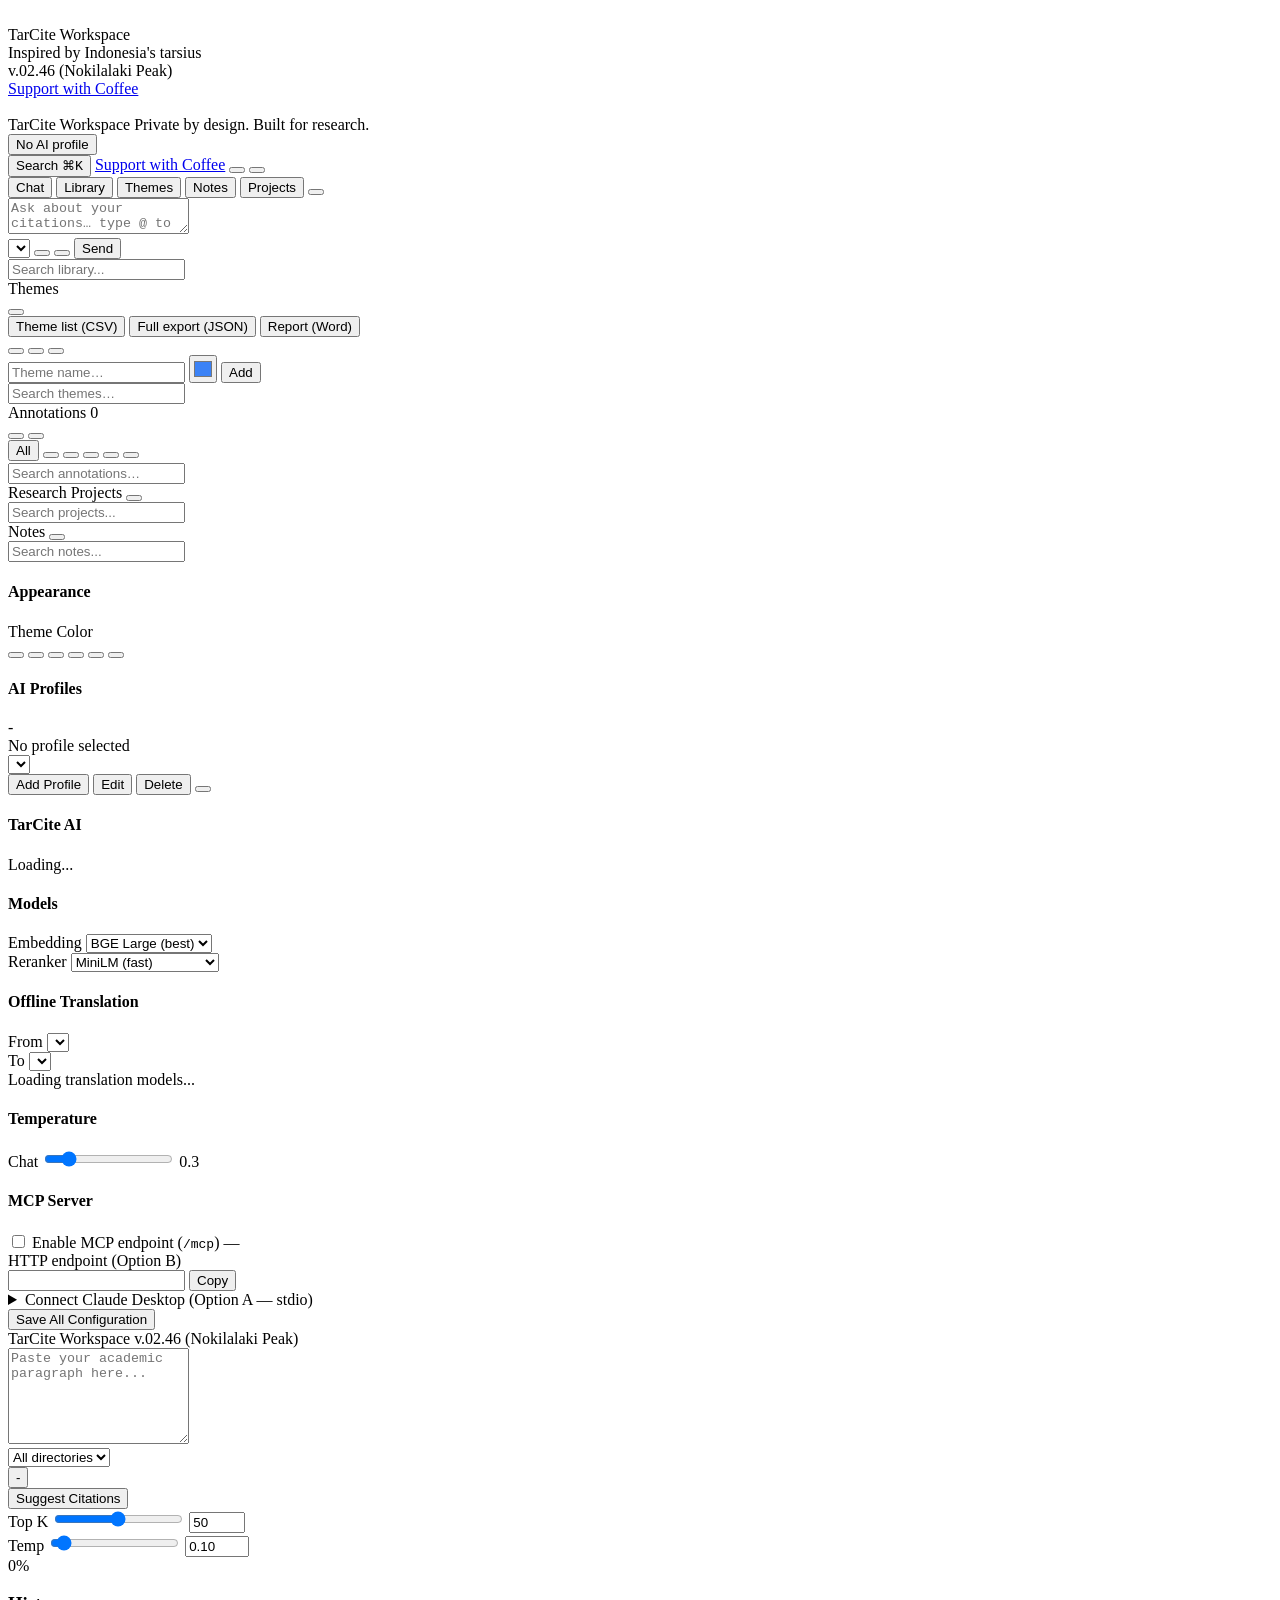
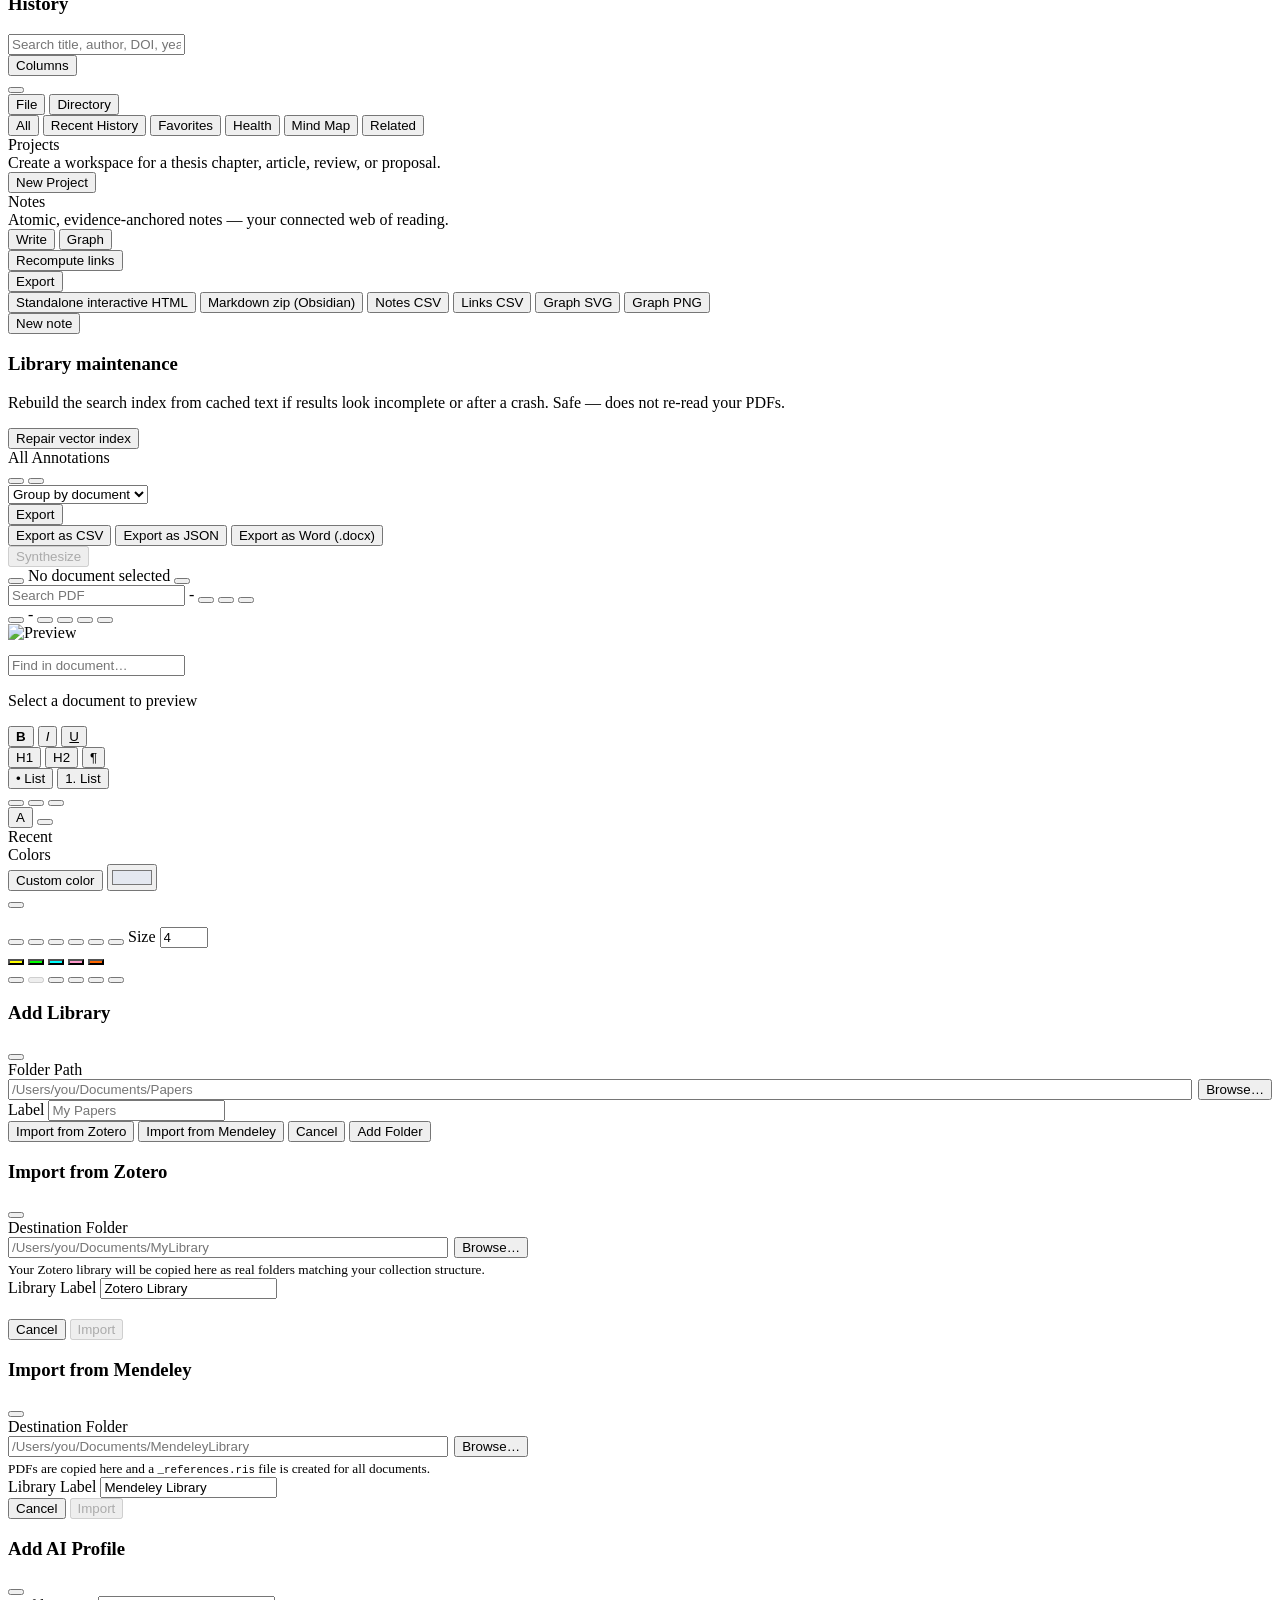
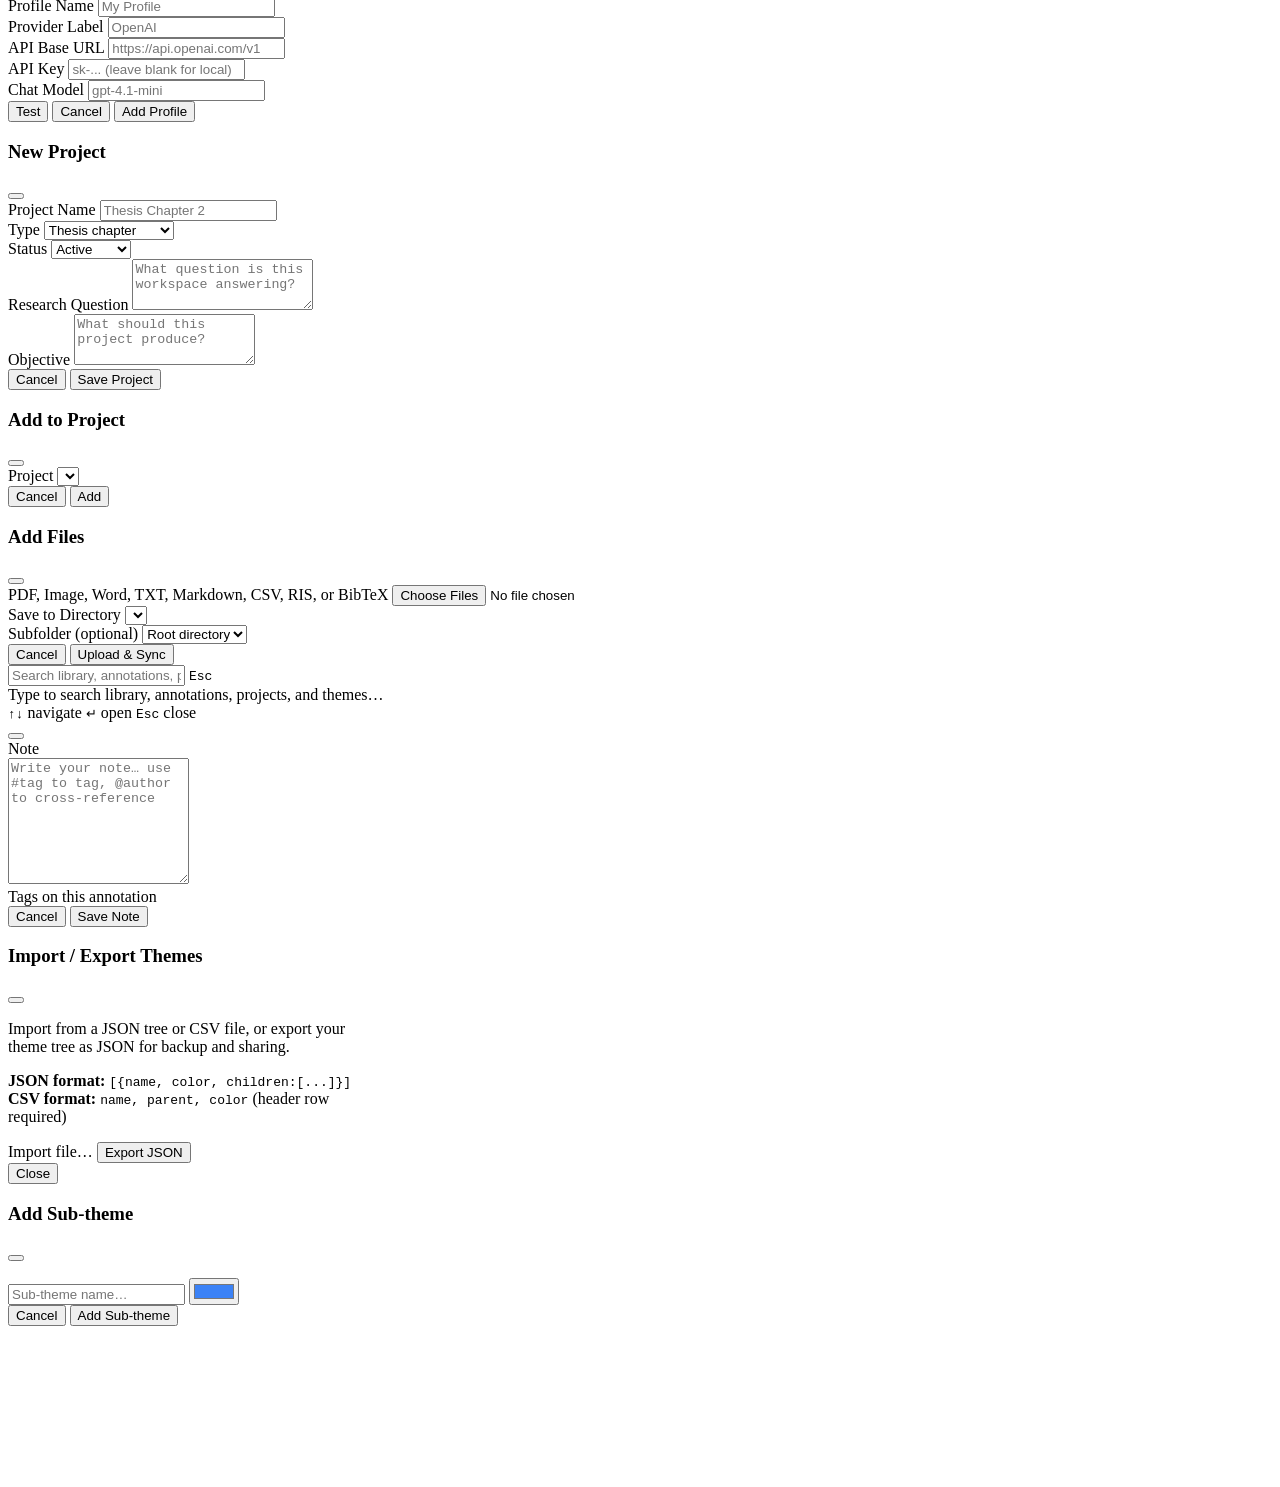
==== app/templates/index.html @ 699a812a "Group the graph controls by what they do, and give them one height Twelve controls sat in a single s" ====
<!DOCTYPE html>
<html lang="en">
<head>
    <meta charset="UTF-8">
    <meta name="viewport" content="width=device-width, initial-scale=1.0">
    <title>TarCite Workspace</title>
    <link rel="icon" type="image/png" sizes="16x16" href="/static/logo/favicon-16x16.png">
    <link rel="icon" type="image/png" sizes="32x32" href="/static/logo/favicon-32x32.png">
    <link rel="shortcut icon" href="/static/logo/favicon.ico">
    <link rel="apple-touch-icon" href="/static/logo/apple-touch-icon.png">
    <link rel="stylesheet" href="/static/style.css?v=zettel-graph-20260829">
</head>
<body>
    <div id="splash-screen" class="splash-screen" aria-hidden="true">
        <div class="splash-content">
            <img src="/static/logo/TarCite_logo_250.png" alt="" class="splash-logo">
            <div class="splash-title">TarCite Workspace</div>
            <div class="splash-tagline">Inspired by Indonesia's tarsius</div>
            <div class="splash-version">v.02.46 (Nokilalaki Peak)</div>
            <div class="splash-progress"><div class="splash-progress-fill"></div></div>
        </div>
        <div class="splash-credit">
            <a href="https://donate.stripe.com/4gMfZh1Jn1BQfgg2jRbII00" target="_blank" rel="noopener noreferrer"><i data-lucide="coffee" aria-hidden="true"></i> Support with Coffee</a>
        </div>
    </div>
    <div id="app">
        <!-- Top Bar -->
        <header id="topbar">
            <div class="topbar-left">
                <img src="/static/logo/TarCite_logo_250.png" alt="" class="app-logo">
                <div class="app-brand">
                    <span class="app-title">TarCite Workspace</span>
                    <span class="app-subtitle">Private by design. Built for research.</span>
                </div>
                <span id="sync-status" class="sync-status" title="Sync status"></span>
            </div>
            <div class="topbar-center">
                <div class="topbar-profile-dropdown">
                    <button id="topbar-profile-btn" class="profile-badge" type="button" aria-label="Change AI profile" aria-expanded="false">
                        <span id="active-profile">No AI profile</span>
                        <i data-lucide="chevron-down" class="topbar-profile-chevron" aria-hidden="true"></i>
                    </button>
                    <div id="topbar-profile-menu" class="topbar-profile-menu hidden"></div>
                </div>
            </div>
            <div class="topbar-right">
                <!-- Global search trigger -->
                <button class="search-palette-trigger" onclick="openSearchPalette()" title="Quick search (⌘K / Ctrl+K)" aria-label="Quick search">
                    <i data-lucide="search" aria-hidden="true"></i>
                    <span>Search</span>
                    <kbd>⌘K</kbd>
                </button>
                <!-- Download indicator -->
                <div class="dl-indicator-wrap" id="dlIndicatorWrap" style="display:none">
                    <button class="dl-indicator-btn" id="dlIndicatorBtn" title="Downloads" aria-label="Downloads">
                        <i data-lucide="download" aria-hidden="true"></i>
                        <span class="dl-badge" id="dlBadge" style="display:none"></span>
                    </button>
                    <div class="dl-dropdown" id="dlDropdown">
                        <div class="dl-dropdown-header">Downloads</div>
                        <div id="dlDropdownList"></div>
                    </div>
                </div>
                <a class="coffee-link" href="https://donate.stripe.com/4gMfZh1Jn1BQfgg2jRbII00" target="_blank" rel="noopener noreferrer"><i data-lucide="coffee" aria-hidden="true"></i> Support with Coffee</a>
                <button id="theme-toggle" class="theme-toggle" title="Toggle theme" aria-label="Toggle theme">
                    <span class="theme-toggle-track">
                        <span class="theme-toggle-thumb">
                            <span class="theme-icon moon"><i data-lucide="moon" aria-hidden="true"></i></span>
                            <span class="theme-icon sun"><i data-lucide="sun" aria-hidden="true"></i></span>
                        </span>
                    </span>
                </button>
                <button id="hard-reset-btn" class="topbar-icon-btn" type="button" title="Hard refresh app" aria-label="Hard refresh app">
                    <i data-lucide="refresh-cw" aria-hidden="true"></i>
                </button>
            </div>
        </header>

        <!-- Main Workspace -->
        <main id="workspace">
            <!-- Left Sidebar -->
            <aside id="sidebar">
                <nav id="sidebar-tabs">
                    <button class="sidebar-tab active" data-tab="chat">Chat</button>
                    <button class="sidebar-tab" data-tab="library">Library</button>
                    <button class="sidebar-tab" data-tab="themes">Themes</button>
                    <button class="sidebar-tab" data-tab="notes">Notes</button>
                    <button class="sidebar-tab" data-tab="projects">Projects</button>
                    <button class="sidebar-tab" data-tab="settings" title="Settings"><i data-lucide="settings" style="width:16px;height:16px;vertical-align:middle;pointer-events:none;"></i></button>
                </nav>

                <!-- Chat Tab Content -->
                <div id="tab-chat" class="sidebar-content active">
                    <div id="chat-sessions-list" class="sessions-list hidden"></div>
                    <div id="chat-messages" class="messages-area"></div>
                    <div class="chat-input-area">
                        <div id="chat-mention-chips" class="chat-mention-chips"></div>
                        <div style="position:relative">
                            <textarea id="chat-input" placeholder="Ask about your citations… type @ to reference a paper" rows="2"></textarea>
                            <div id="chat-mention-autocomplete" class="chat-mention-autocomplete hidden"></div>
                        </div>
                        <div class="chat-input-row">
                            <select id="chat-model-select" class="chat-model-select"></select>
                            <button id="chat-new" class="btn-secondary chat-action-button" type="button" title="New chat" aria-label="New chat">
                                <i data-lucide="plus" aria-hidden="true"></i>
                            </button>
                            <button id="chat-history-toggle" class="btn-secondary chat-history-toggle" type="button" title="History" aria-label="Show chat history" aria-expanded="false">
                                <i data-lucide="history" aria-hidden="true"></i>
                            </button>
                            <button id="chat-send" class="btn-primary">Send</button>
                        </div>
                    </div>
                </div>

                <!-- Library Tab Content -->
                <div id="tab-library" class="sidebar-content">
                    <input type="text" id="library-search" class="compact-input" placeholder="Search library...">
                    <div id="library-stats-summary" class="library-stats-summary"></div>
                    <div id="library-sync-status" class="library-sync-status"></div>
                    <div id="library-tree" class="tree-view"></div>
                    <div class="library-sidebar-divider"></div>
                    <div id="library-items-list" class="items-list"></div>
                </div>

                <!-- Notes Tab Content -->
                <div id="tab-themes" class="sidebar-content notes-sidebar">

                    <!-- TOP PANE: Themes -->
                    <div class="notes-pane notes-pane-top" id="notes-pane-top">
                        <div class="notes-section-header">
                            <span class="notes-section-title"><i data-lucide="git-branch" aria-hidden="true"></i> Themes</span>
                            <div class="notes-section-actions">
                                <div class="notes-theme-export-wrap" style="position:relative">
                                    <button class="notes-icon-btn" title="Download themes" onclick="toggleThemeExportMenu()"><i data-lucide="download" aria-hidden="true"></i></button>
                                    <div id="notes-theme-export-menu" class="notes-theme-export-menu hidden">
                                        <button onclick="exportThemesCSV()"><i data-lucide="table-2" aria-hidden="true"></i> Theme list (CSV)</button>
                                        <button onclick="exportThemesWithAnnotationsJSON()"><i data-lucide="braces" aria-hidden="true"></i> Full export (JSON)</button>
                                        <button onclick="exportThemesDocx()"><i data-lucide="file-text" aria-hidden="true"></i> Report (Word)</button>
                                    </div>
                                </div>
                                <button class="notes-icon-btn" title="Import / Export themes" onclick="openTagManager()"><i data-lucide="arrow-up-down" aria-hidden="true"></i></button>
                                <button class="notes-icon-btn danger" title="Remove all themes" onclick="sidebarDeleteAllThemes()"><i data-lucide="trash-2" aria-hidden="true"></i></button>
                                <button class="notes-icon-btn notes-add-theme-btn" id="notes-add-theme-toggle" title="Add new theme" onclick="toggleSidebarNewTheme()"><i data-lucide="plus" aria-hidden="true"></i></button>
                            </div>
                        </div>
                        <div id="notes-new-theme-row" class="notes-new-theme-row hidden">
                            <input type="text" id="notes-new-theme-name" class="compact-input" placeholder="Theme name…" style="flex:1" onkeydown="if(event.key==='Enter') addThemeFromSidebar(); if(event.key==='Escape') toggleSidebarNewTheme(true);">
                            <input type="color" id="notes-new-theme-color" class="tag-color-input" value="#3b82f6" title="Color" style="width:28px;height:28px">
                            <button class="btn-small" onclick="addThemeFromSidebar()">Add</button>
                        </div>
                        <input type="text" id="notes-tag-search" class="compact-input notes-tag-search" placeholder="Search themes…" oninput="filterTagSidebarList(this.value)">
                        <div id="notes-tag-filter-list" class="notes-theme-tree"></div>
                    </div>

                    <!-- DIVIDER / RESIZE HANDLE -->
                    <div class="notes-pane-divider" id="notes-pane-divider" title="Drag to resize"></div>

                    <!-- BOTTOM PANE: Annotations -->
                    <div class="notes-pane notes-pane-bottom" id="notes-pane-bottom">
                        <div class="notes-section-header">
                            <span class="notes-section-title">
                                <i data-lucide="bookmark" aria-hidden="true"></i> Annotations
                                <span id="sidebar-ann-count" class="sidebar-ann-badge">0</span>
                            </span>
                            <div class="notes-section-actions">
                                <button class="notes-icon-btn" onclick="clearAnnotationsFilter()" title="Clear filters"><i data-lucide="filter-x" aria-hidden="true"></i></button>
                                <button class="notes-icon-btn" onclick="openAnnotationsView()" title="Open full annotations view"><i data-lucide="layout-list" aria-hidden="true"></i></button>
                            </div>
                        </div>
                        <div id="notes-type-filter" class="notes-type-filter">
                            <button class="notes-type-btn active" data-type="" title="All">All</button>
                            <button class="notes-type-btn" data-type="highlight" title="Highlights"><i data-lucide="highlighter" aria-hidden="true"></i></button>
                            <button class="notes-type-btn" data-type="underline" title="Underlines"><i data-lucide="underline" aria-hidden="true"></i></button>
                            <button class="notes-type-btn" data-type="comment" title="Comments"><i data-lucide="message-square" aria-hidden="true"></i></button>
                            <button class="notes-type-btn" data-type="area" title="Area selections"><i data-lucide="square" aria-hidden="true"></i></button>
                            <button class="notes-type-btn" id="sidebar-file-filter-toggle" title="Filter by file" onclick="toggleSidebarFileFilter()"><i data-lucide="file-text" aria-hidden="true"></i></button>
                        </div>
                        <div id="sidebar-file-filter-panel" class="sidebar-file-filter-panel hidden"></div>
                        <input type="text" id="notes-search-input" class="compact-input" placeholder="Search annotations…" style="margin-top:2px" oninput="filterAnnotationsView(); renderSidebarAnnotations()">
                        <div id="sidebar-ann-list" class="sidebar-ann-list"></div>
                    </div>

                </div>

                <!-- Projects Tab Content -->
                <div id="tab-projects" class="sidebar-content projects-sidebar">
                    <div class="projects-sidebar-header">
                        <span>Research Projects</span>
                        <button class="notes-icon-btn" title="New project" onclick="openProjectModal()"><i data-lucide="plus" aria-hidden="true"></i></button>
                    </div>
                    <input type="text" id="project-search" class="compact-input" placeholder="Search projects..." oninput="renderProjectsSidebar()">
                    <div id="projects-sidebar-list" class="projects-sidebar-list"></div>
                    <div id="projects-section-nav" class="projects-section-nav"></div>
                </div>

                <!-- Notes (Zettelkasten) Tab Content -->
                <div id="tab-notes" class="sidebar-content zettel-sidebar">
                    <div class="projects-sidebar-header">
                        <span>Notes</span>
                        <button class="notes-icon-btn" title="New note" onclick="newZettelNote()"><i data-lucide="plus" aria-hidden="true"></i></button>
                    </div>
                    <input type="text" id="zettel-search" class="compact-input" placeholder="Search notes..." oninput="renderZettelSidebar()">
                    <div id="zettel-sidebar-list" class="projects-sidebar-list"></div>
                    <div id="zettel-section-nav" class="projects-section-nav"></div>
                </div>

                <!-- Settings Tab Content -->
                <div id="tab-settings" class="sidebar-content">
                    <div id="settings-form">
                        <h4>Appearance</h4>
                        <div class="settings-field">
                            <label>Theme Color</label>
                            <div class="accent-swatches">
                                <button class="accent-swatch" data-accent="blue"    title="Blue"    style="--swatch-color:#2d6fd4" aria-label="Blue accent"></button>
                                <button class="accent-swatch" data-accent="teal"    title="Teal"    style="--swatch-color:#0d9da8" aria-label="Teal accent"></button>
                                <button class="accent-swatch" data-accent="violet"  title="Violet"  style="--swatch-color:#8b5cf6" aria-label="Violet accent"></button>
                                <button class="accent-swatch" data-accent="rose"    title="Rose"    style="--swatch-color:#e11d48" aria-label="Rose accent"></button>
                                <button class="accent-swatch" data-accent="amber"   title="Amber"   style="--swatch-color:#d97706" aria-label="Amber accent"></button>
                                <button class="accent-swatch" data-accent="yellow"  title="Yellow"  style="--swatch-color:#eab308" aria-label="Yellow accent"></button>
                            </div>
                        </div>

                        <h4>AI Profiles</h4>
                        <div id="active-profile-display" class="active-profile-display">
                            <div id="active-profile-name" class="active-profile-name">-</div>
                            <div id="active-profile-detail" class="active-profile-detail">No profile selected</div>
                        </div>
                        <select id="active-profile-select" class="compact-select settings-full"></select>
                        <div class="settings-action-row">
                            <button id="open-profile-modal-btn" class="btn-small">Add Profile</button>
                            <button id="edit-profile-btn" class="btn-secondary btn-small">Edit</button>
                            <button id="delete-profile-btn" class="btn-secondary btn-small danger">Delete</button>
                            <button id="test-active-profile-btn" class="btn-icon-test" title="Test Active" aria-label="Test Active"><i data-lucide="plug" aria-hidden="true"></i></button>
                        </div>
                        <div id="active-profile-test-result" class="settings-inline-result"></div>

                        <h4>TarCite AI</h4>
                        <div id="quota-panel" class="quota-panel">
                            <div class="quota-loading">Loading...</div>
                        </div>

                        <h4>Models</h4>
                        <div class="settings-field">
                            <label for="settings-embedding-model">Embedding</label>
                            <select id="settings-embedding-model" class="compact-select">
                                <option value="BAAI/bge-large-en-v1.5">BGE Large (best)</option>
                                <option value="all-MiniLM-L6-v2">MiniLM (fastest)</option>
                                <option value="nomic-ai/nomic-embed-text-v1.5">Nomic</option>
                                <option value="intfloat/e5-large-v2">E5 Large</option>
                            </select>
                        </div>
                        <div class="settings-field">
                            <label for="settings-reranker-model">Reranker</label>
                            <select id="settings-reranker-model" class="compact-select">
                                <option value="cross-encoder/ms-marco-MiniLM-L-6-v2">MiniLM (fast)</option>
                                <option value="BAAI/bge-reranker-base">BGE Base (accurate)</option>
                                <option value="none">Disabled</option>
                            </select>
                        </div>

                        <h4>Offline Translation</h4>
                        <div class="translation-settings-card">
                            <div id="translation-installed-list" class="translation-installed-list"></div>
                            <div class="settings-grid two">
                                <div class="settings-field">
                                    <label for="translation-source-select">From</label>
                                    <select id="translation-source-select" class="compact-select"></select>
                                </div>
                                <div class="settings-field">
                                    <label for="translation-target-select">To</label>
                                    <select id="translation-target-select" class="compact-select"></select>
                                </div>
                            </div>
                            <div id="translation-packages-list">
                                <div class="packages-loading">Loading translation models...</div>
                            </div>
                            <div id="translation-msg" class="settings-inline-result"></div>
                        </div>

                        <h4>Temperature</h4>
                        <div class="slider-row" title="Chat temperature controls randomness for chat replies. Lower values are more consistent; higher values are more varied but less predictable.">
                            <label>Chat</label>
                            <input type="range" id="settings-chat-temp" min="0" max="2" step="0.05" value="0.3" class="temp-slider">
                            <span id="settings-chat-temp-val" class="temp-val">0.3</span>
                        </div>

                        <h4>MCP Server</h4>
                        <div class="mcp-settings-card">
                            <div class="slider-row mcp-toggle-row" title="Expose your local library as MCP tools so AI clients (Claude Desktop, Claude Code, Cursor) can search and cite your sources. Runs fully locally.">
                                <label class="mcp-toggle-label">
                                    <input type="checkbox" id="settings-mcp-enabled" class="mcp-toggle">
                                    <span>Enable MCP endpoint (<code>/mcp</code>)</span>
                                </label>
                                <span id="mcp-status-badge" class="mcp-status-badge">—</span>
                            </div>
                            <div id="mcp-restart-note" class="settings-inline-result mcp-restart-note" style="display:none">
                                Saved. Restart the app to apply the change to the running endpoint.
                            </div>
                            <div class="mcp-field">
                                <label>HTTP endpoint (Option B)</label>
                                <div class="mcp-copy-row">
                                    <input type="text" id="mcp-http-url" class="compact-input mcp-url" readonly value="">
                                    <button type="button" class="btn-secondary btn-small" onclick="copyMcpField('mcp-http-url')">Copy</button>
                                </div>
                            </div>
                            <details class="mcp-details">
                                <summary>Connect Claude Desktop (Option A — stdio)</summary>
                                <p class="mcp-hint">Add this to <code>claude_desktop_config.json</code>, then restart Claude Desktop. Runs as a local subprocess — no network.</p>
                                <div class="mcp-copy-row">
                                    <pre id="mcp-stdio-config" class="mcp-config-block"></pre>
                                    <button type="button" class="btn-secondary btn-small" onclick="copyMcpField('mcp-stdio-config')">Copy</button>
                                </div>
                            </details>
                        </div>

                        <input type="hidden" id="settings-crossref-mailto" value="info@tarcite.com">
                        <div id="settings-msg" class="settings-msg"></div>
                        <button id="save-settings-btn" class="btn-primary settings-save-all" type="button">Save All Configuration</button>
                        <div class="settings-version">TarCite Workspace v.02.46 (Nokilalaki Peak)</div>

                    </div>
                </div>

                <div id="sidebar-resize-handle" class="sidebar-resize-handle"></div>
            </aside>

            <!-- Center Pane -->
            <section id="center-pane">
                <aside id="annotation-panel" class="annotation-panel hidden"></aside>

                <!-- Citation Assistant View (default) -->
                <div id="view-citation" class="center-view active">
                    <div class="citation-input-area">
                        <textarea id="citation-paragraph" placeholder="Paste your academic paragraph here..." rows="6"></textarea>
                        <div class="citation-controls">
                            <div class="citation-controls-row">
                                <select id="citation-dir-filter" class="compact-select citation-control-item">
                                    <option value="">All directories</option>
                                </select>
                                <div class="citation-profile-dropdown">
                                    <button id="citation-profile-btn" class="citation-profile-btn" aria-label="Change AI model" aria-expanded="false">
                                        <span id="citation-profile-label" class="citation-profile-label">-</span>
                                        <i data-lucide="chevron-down" class="citation-profile-chevron" aria-hidden="true"></i>
                                    </button>
                                    <div id="citation-profile-menu" class="citation-profile-menu hidden"></div>
                                </div>
                                <button id="suggest-citations-btn" class="btn-primary citation-control-item">Suggest Citations</button>
                            </div>
                            <div class="citation-controls-row">
                                <div class="citation-topk-control" title="Top K controls how many candidate sources are retrieved from your library before the AI chooses citation suggestions. Higher values search wider but can be slower.">
                                    <label for="citation-top-k">Top K</label>
                                    <input type="range" id="citation-top-k" value="50" min="1" max="100" step="1" class="citation-topk-slider" aria-describedby="citation-top-k-val">
                                    <input type="number" id="citation-top-k-val" class="citation-topk-val" value="50" min="1" max="100" step="1" aria-label="Top K value">
                                </div>
                                <div class="citation-topk-control" title="Suggestion temperature controls randomness for citation suggestion generation. Lower values are more deterministic.">
                                    <label for="citation-suggestion-temp">Temp</label>
                                    <input type="range" id="citation-suggestion-temp" value="0.1" min="0" max="2" step="0.05" class="citation-topk-slider" aria-describedby="citation-suggestion-temp-val">
                                    <input type="number" id="citation-suggestion-temp-val" class="citation-topk-val" value="0.10" min="0" max="2" step="0.05" aria-label="Temperature value">
                                </div>
                            </div>
                        </div>
                    </div>
                    <div id="citation-progress" class="citation-progress hidden">
                        <div class="cp-track"><div id="cp-fill" class="cp-fill"></div></div>
                        <div class="cp-meta">
                            <span id="cp-step" class="cp-step"></span>
                            <span id="cp-pct" class="cp-pct">0%</span>
                        </div>
                        <div id="cp-message" class="cp-message"></div>
                    </div>
                    <div id="citation-results" class="results-area"></div>
                    <section id="suggestion-history-section" class="history-section hidden" aria-label="Citation history">
                        <div class="history-divider">
                            <span></span>
                            <h3>History</h3>
                            <button id="history-remove-all-btn" class="btn-secondary btn-small danger" onclick="deleteAllSuggestionRuns()" title="Remove all history" style="display:none">
                                <i data-lucide="trash-2" aria-hidden="true"></i> Remove All
                            </button>
                            <span></span>
                        </div>
                        <div id="suggestion-history" class="history-area"></div>
                    </section>
                </div>

                <!-- Library Browser View -->
                <div id="view-library" class="center-view">
                    <div class="library-toolbar">
                        <input type="text" id="library-center-search" placeholder="Search title, author, DOI, year..." class="search-input">
                        <div class="library-columns-wrap">
                            <button id="library-columns-btn" class="btn-secondary btn-small" type="button" title="Show or hide columns" aria-expanded="false">
                                <i data-lucide="columns-3" aria-hidden="true"></i> Columns
                            </button>
                            <div id="library-columns-menu" class="library-columns-menu hidden"></div>
                        </div>
                        <div class="library-add-wrap">
                            <button id="library-add-btn" class="btn-small library-add-btn" type="button" title="Add to library" aria-label="Add to library" aria-expanded="false">
                                <i data-lucide="plus" aria-hidden="true"></i>
                            </button>
                            <div id="library-add-menu" class="library-add-menu hidden">
                                <button id="add-file-btn" class="library-add-option" type="button" title="Add PDF, image, Word, TXT, MD, CSV, RIS or BibTeX file">
                                    <i data-lucide="file-plus" aria-hidden="true"></i>
                                    <span>File</span>
                                </button>
                                <button id="add-directory-btn" class="library-add-option" type="button" title="Add a library directory">
                                    <i data-lucide="folder-plus" aria-hidden="true"></i>
                                    <span>Directory</span>
                                </button>
                            </div>
                        </div>
                    </div>
                    <div class="library-view-tabs" role="tablist" aria-label="Library views">
                        <button class="library-view-tab active" type="button" data-library-view="all">All <span class="library-tab-count"></span></button>
                        <button class="library-view-tab" type="button" data-library-view="recent">Recent History <span class="library-tab-count"></span></button>
                        <button class="library-view-tab" type="button" data-library-view="favorite">Favorites <span class="library-tab-count"></span></button>
                        <button class="library-view-tab" type="button" data-library-view="health">Health <span class="library-tab-count"></span></button>
                        <button class="library-view-tab" type="button" data-library-view="mindmap">Mind Map <span class="library-tab-count"></span></button>
                        <button class="library-view-tab hidden" type="button" id="library-related-tab" data-library-view="related">Related <span class="library-tab-count"></span></button>
                    </div>
                    <div id="library-drop-zone" class="library-drop-zone">
                        <div id="library-content-split" class="library-content-split">
                            <div class="library-list-region">
                                <div class="table-scroll-wrapper">
                                    <div id="library-center-table" class="table-view"></div>
                                </div>
                                <div id="item-detail-panel" class="detail-panel hidden"></div>
                            </div>
                            <aside id="metadata-editor-panel" class="metadata-editor-panel hidden"></aside>
                        </div>
                    </div>
                </div>

                <!-- Project Workspace View -->
                <div id="view-projects" class="center-view">
                    <div class="project-view-toolbar">
                        <div>
                            <div id="project-view-title" class="project-view-title">Projects</div>
                            <div id="project-view-subtitle" class="project-view-subtitle">Create a workspace for a thesis chapter, article, review, or proposal.</div>
                        </div>
                        <button class="btn-small" onclick="openProjectModal()"><i data-lucide="plus" aria-hidden="true"></i> New Project</button>
                    </div>
                    <div id="project-view-content" class="project-view-content"></div>
                </div>

                <!-- Notes (Zettelkasten) Workspace View -->
                <div id="view-notes" class="center-view">
                    <div class="project-view-toolbar">
                        <div>
                            <div id="zettel-view-title" class="project-view-title">Notes</div>
                            <div id="zettel-view-subtitle" class="project-view-subtitle">Atomic, evidence-anchored notes — your connected web of reading.</div>
                            <div id="zettel-save-status" class="zettel-save-status" aria-live="polite"></div>
                        </div>
                        <div class="zettel-toolbar-actions">
                            <div class="zettel-mode-switch" role="tablist" aria-label="Notes mode">
                                <button id="zettel-mode-write" class="zettel-mode-btn active" onclick="setZettelMode('write')" role="tab"><i data-lucide="pencil" aria-hidden="true"></i> Write</button>
                                <button id="zettel-mode-graph" class="zettel-mode-btn" onclick="setZettelMode('graph')" role="tab"><i data-lucide="git-branch" aria-hidden="true"></i> Graph</button>
                            </div>
                            <button class="btn-small" id="zettel-recompute-btn" onclick="recomputeZettelLinks()" title="Recompute shared-evidence, semantic, and contradiction links"><i data-lucide="sparkles" aria-hidden="true"></i> Recompute links</button>
                            <div class="zettel-export-wrap">
                                <button class="btn-small" onclick="toggleZettelExportMenu(event)" title="Export notes, links, or the graph"><i data-lucide="download" aria-hidden="true"></i> Export <i data-lucide="chevron-down" aria-hidden="true" style="width:12px;height:12px;"></i></button>
                                <div id="zettel-export-menu" class="zettel-export-menu">
                                    <button class="zettel-menu-item" onclick="exportZettelGraphHtml(); closeZettelExportMenu()"><i data-lucide="globe" aria-hidden="true"></i> Standalone interactive HTML</button>
                                    <button class="zettel-menu-item" onclick="exportZettelMdZip(); closeZettelExportMenu()"><i data-lucide="file-archive" aria-hidden="true"></i> Markdown zip (Obsidian)</button>
                                    <button class="zettel-menu-item" onclick="exportZettelNotesCsv(); closeZettelExportMenu()"><i data-lucide="table-2" aria-hidden="true"></i> Notes CSV</button>
                                    <button class="zettel-menu-item" onclick="exportZettelLinksCsv(); closeZettelExportMenu()"><i data-lucide="link" aria-hidden="true"></i> Links CSV</button>
                                    <button class="zettel-menu-item" onclick="exportZettelGraphSvg(); closeZettelExportMenu()"><i data-lucide="file-code-2" aria-hidden="true"></i> Graph SVG</button>
                                    <button class="zettel-menu-item" onclick="exportZettelGraphPng(); closeZettelExportMenu()"><i data-lucide="image" aria-hidden="true"></i> Graph PNG</button>
                                </div>
                            </div>
                            <button class="btn-small" onclick="newZettelNote()"><i data-lucide="plus" aria-hidden="true"></i> New note</button>
                        </div>
                    </div>
                    <div id="zettel-view-content" class="project-view-content"></div>
                </div>

                <!-- Settings Center View -->
                <div id="view-settings" class="center-view">
                    <div id="system-status" class="status-panel"></div>
                    <div id="sync-progress-detail" class="sync-detail hidden"></div>
                    <div id="library-maintenance" class="settings-section">
                        <h3>Library maintenance</h3>
                        <p class="muted">Rebuild the search index from cached text if results look incomplete or after a crash. Safe — does not re-read your PDFs.</p>
                        <button id="repair-index-btn" class="btn-small" onclick="repairVectorIndex()"><i data-lucide="wrench" aria-hidden="true"></i> Repair vector index</button>
                        <div id="repair-status" class="library-sync-status"></div>
                        <div id="text-failures" class="text-failures"></div>
                    </div>
                </div>

                <!-- Annotations Synthesis View -->
                <div id="view-annotations" class="center-view">
                    <div class="annotations-view-toolbar">
                        <span class="annotations-view-title"><i data-lucide="layout-list" aria-hidden="true"></i> All Annotations</span>
                        <span id="annotations-view-count" class="count-badge"></span>
                        <div class="annotations-view-spacer"></div>
                        <div class="ann-view-toggle">
                            <button id="ann-mode-list" class="ann-mode-btn active" title="List view" onclick="switchAnnotationsMode('list')"><i data-lucide="layout-list" aria-hidden="true"></i></button>
                            <button id="ann-mode-analysis" class="ann-mode-btn" title="Analysis" onclick="switchAnnotationsMode('analysis')"><i data-lucide="bar-chart-2" aria-hidden="true"></i></button>
                        </div>
                        <select id="annotations-sort-select" class="compact-select" onchange="filterAnnotationsView()">
                            <option value="doc">Group by document</option>
                            <option value="tag">Group by tag</option>
                            <option value="page">Sort by page</option>
                            <option value="date">Sort by date</option>
                        </select>
                        <div class="annotations-export-wrap" style="position:relative">
                            <button class="btn-secondary btn-small annotations-export-btn" onclick="toggleAnnotationsExportMenu()" title="Export annotations">
                                <i data-lucide="download" aria-hidden="true"></i> Export
                            </button>
                            <div id="annotations-export-menu" class="annotations-export-menu hidden">
                                <button onclick="exportAnnotationsCSV()"><i data-lucide="table-2" aria-hidden="true"></i> Export as CSV</button>
                                <button onclick="exportAnnotationsJSON()"><i data-lucide="braces" aria-hidden="true"></i> Export as JSON</button>
                                <button onclick="exportAnnotationsDocx()"><i data-lucide="file-text" aria-hidden="true"></i> Export as Word (.docx)</button>
                            </div>
                        </div>
                        <div id="analysis-export-wrap" class="annotations-export-wrap" style="position:relative;display:none">
                            <button class="btn-secondary btn-small annotations-export-btn" onclick="toggleAnalysisExportMenu()" title="Export analysis">
                                <i data-lucide="download" aria-hidden="true"></i> Export Analysis
                            </button>
                            <div id="analysis-export-menu" class="annotations-export-menu hidden">
                                <button onclick="exportAnalysisHTML()"><i data-lucide="file-code" aria-hidden="true"></i> HTML Report</button>
                                <button onclick="exportAnalysisPrint()"><i data-lucide="printer" aria-hidden="true"></i> Print / Save as PDF</button>
                                <button onclick="exportAnalysisData()"><i data-lucide="table-2" aria-hidden="true"></i> Raw Data (CSV)</button>
                            </div>
                        </div>
                        <button id="annotations-synthesize-btn" class="btn-primary annotations-synthesize-btn" onclick="synthesizeSelectedAnnotations()" disabled>
                            <i data-lucide="sparkles" aria-hidden="true"></i> Synthesize
                        </button>
                    </div>
                    <div id="annotations-view-content" class="annotations-view-content"></div>
                    <div id="analysis-content" class="analysis-content hidden"></div>
                </div>
            </section>

            <!-- Right Preview Pane -->
            <aside id="preview-pane">
                <div id="preview-resize-handle" class="resize-handle"></div>
                <div id="preview-toolbar" class="preview-toolbar">
                    <button id="preview-fullscreen-sidebar-toggle" class="icon-btn" title="Show annotations" aria-label="Show annotations"><i data-lucide="panel-left" aria-hidden="true"></i></button>
                    <span id="preview-title" class="preview-title">No document selected</span>
                    <button id="reading-status-btn" class="reading-status-btn hidden" onclick="cycleReadingStatus()" title="Reading status" aria-label="Reading status"></button>
                    <div class="preview-controls">
                        <div class="pdf-search-control hidden">
                            <i data-lucide="search" aria-hidden="true"></i>
                            <input id="pdf-search-input" type="text" placeholder="Search PDF" aria-label="Search PDF">
                            <span id="pdf-search-count" class="pdf-search-count">-</span>
                            <button id="pdf-search-prev" class="icon-btn" title="Previous result" aria-label="Previous result"><i data-lucide="chevron-up" aria-hidden="true"></i></button>
                            <button id="pdf-search-next" class="icon-btn" title="Next result" aria-label="Next result"><i data-lucide="chevron-down" aria-hidden="true"></i></button>
                            <button id="pdf-search-clear" class="icon-btn" title="Clear search" aria-label="Clear search"><i data-lucide="x" aria-hidden="true"></i></button>
                        </div>
                        <button id="preview-page-prev" class="icon-btn" title="Previous page" aria-label="Previous page"><i data-lucide="chevron-left" aria-hidden="true"></i></button>
                        <span id="preview-page-info" class="page-info">-</span>
                        <button id="preview-page-next" class="icon-btn" title="Next page" aria-label="Next page"><i data-lucide="chevron-right" aria-hidden="true"></i></button>
                        <button id="fs-theme-toggle" class="icon-btn fullscreen-only" title="Toggle dark/light mode" aria-label="Toggle dark/light mode"><i data-lucide="sun-moon" aria-hidden="true"></i></button>
                        <button id="preview-swap-btn" class="icon-btn" title="Move preview to left" aria-label="Move preview to left"><i data-lucide="flip-horizontal" aria-hidden="true"></i></button>
                        <button id="preview-collapse" class="icon-btn" title="Collapse preview" aria-label="Collapse preview"><i data-lucide="x" aria-hidden="true"></i></button>
                    </div>
                </div>
                <aside id="pdf-fullscreen-sidebar" class="pdf-fullscreen-sidebar" aria-label="PDF navigator and annotations"></aside>
                <div id="preview-container" class="preview-container">
                    <div id="pdf-viewer" class="pdf-viewer hidden">
                        <!-- pages built dynamically by setupPdfPageStack() -->
                    </div>
                    <div id="image-viewer" class="image-viewer hidden">
                        <div class="image-annotation-container">
                            <img id="preview-image" src="" alt="Preview">
                            <div class="image-annotation-layer"></div>
                        </div>
                    </div>
                    <div id="text-viewer" class="text-viewer hidden">
                        <pre id="preview-text"></pre>
                    </div>
                    <!-- Document viewer (txt / md / csv / docx) -->
                    <div id="doc-viewer" class="doc-viewer hidden">
                        <div class="doc-viewer-toolbar">
                            <span id="doc-viewer-type" class="doc-type-badge"></span>
                            <div class="doc-viewer-spacer"></div>
                            <input type="text" id="doc-search-input" class="compact-input doc-search" placeholder="Find in document…" oninput="docViewerSearch(this.value)">
                        </div>
                        <div id="doc-viewer-content" class="doc-viewer-content"></div>
                    </div>
                    <div id="preview-empty" class="preview-empty">
                        <p>Select a document to preview</p>
                    </div>
                    <!-- Project notes editor -->
                    <div id="project-notes-viewer" class="project-notes-viewer hidden" data-notes-scope="project">
                        <div class="notes-toolbar">
                            <button class="notes-tool-btn" onmousedown="event.preventDefault()" onclick="notesFormat('bold')" title="Bold"><b>B</b></button>
                            <button class="notes-tool-btn notes-tool-italic" onmousedown="event.preventDefault()" onclick="notesFormat('italic')" title="Italic"><i>I</i></button>
                            <button class="notes-tool-btn notes-tool-underline" onmousedown="event.preventDefault()" onclick="notesFormat('underline')" title="Underline"><u>U</u></button>
                            <div class="notes-toolbar-divider"></div>
                            <button class="notes-tool-btn" onmousedown="event.preventDefault()" onclick="notesFormat('formatBlock','h1')" title="Heading 1">H1</button>
                            <button class="notes-tool-btn" onmousedown="event.preventDefault()" onclick="notesFormat('formatBlock','h2')" title="Heading 2">H2</button>
                            <button class="notes-tool-btn" onmousedown="event.preventDefault()" onclick="notesFormat('formatBlock','p')" title="Normal text">¶</button>
                            <div class="notes-toolbar-divider"></div>
                            <button class="notes-tool-btn" onmousedown="event.preventDefault()" onclick="notesFormat('insertUnorderedList')" title="Bullet list">• List</button>
                            <button class="notes-tool-btn" onmousedown="event.preventDefault()" onclick="notesFormat('insertOrderedList')" title="Numbered list">1. List</button>
                            <div class="notes-toolbar-divider"></div>
                            <button class="notes-tool-btn" onmousedown="event.preventDefault()" onclick="notesFormat('justifyLeft')" title="Align left"><i data-lucide="align-left" aria-hidden="true"></i></button>
                            <button class="notes-tool-btn" onmousedown="event.preventDefault()" onclick="notesFormat('justifyCenter')" title="Align center"><i data-lucide="align-center" aria-hidden="true"></i></button>
                            <button class="notes-tool-btn" onmousedown="event.preventDefault()" onclick="notesFormat('justifyRight')" title="Align right"><i data-lucide="align-right" aria-hidden="true"></i></button>
                            <div class="notes-toolbar-divider"></div>
                            <div class="notes-color-control" data-notes-role="color-control" onmousedown="event.preventDefault()">
                                <button class="notes-tool-btn notes-color-apply-btn" onclick="notesApplyActiveColor()" title="Apply text color">
                                    <span id="notes-color-indicator" data-notes-role="color-indicator">A</span>
                                </button>
                                <button class="notes-tool-btn notes-color-menu-btn" onclick="toggleNotesColorMenu(event)" title="Choose text color" aria-label="Choose text color">
                                    <i data-lucide="chevron-down" aria-hidden="true"></i>
                                </button>
                                <div id="notes-color-menu" class="notes-color-menu hidden" data-notes-role="color-menu">
                                    <div class="notes-color-menu-section" id="notes-color-recent-section" data-notes-role="color-recent-section">
                                        <div class="notes-color-menu-title">Recent</div>
                                        <div id="notes-color-recent" class="notes-color-grid" data-notes-role="color-recent"></div>
                                    </div>
                                    <div class="notes-color-menu-section">
                                        <div class="notes-color-menu-title">Colors</div>
                                        <div id="notes-color-presets" class="notes-color-grid" data-notes-role="color-presets"></div>
                                    </div>
                                    <button class="notes-color-custom-btn" type="button" onclick="openNotesColorPicker(event)">
                                        <span class="notes-color-custom-swatch" id="notes-color-custom-swatch" data-notes-role="color-custom-swatch"></span>
                                        <span>Custom color</span>
                                    </button>
                                    <input type="color" id="notes-color-input" data-notes-role="color-input" value="#e4e8f0" tabindex="-1" onchange="notesChooseCustomColor(this.value)">
                                </div>
                            </div>
                            <div class="notes-toolbar-divider"></div>
                            <button id="notes-ink-btn" class="notes-tool-btn notes-ink-btn" onmousedown="event.preventDefault()" onclick="toggleNotesInkMode()" title="Ink connection — click in notes, drag to any element in the project view">
                                <i data-lucide="git-branch" style="width:13px;height:13px;pointer-events:none;"></i>
                            </button>
                            <div class="notes-toolbar-spacer"></div>
                            <span id="notes-save-status" class="notes-save-status" data-notes-role="status"></span>
                        </div>
                        <div class="project-notes-body" data-notes-role="body">
                            <div id="project-notes-content" class="project-notes-content" data-notes-role="content" contenteditable="true" spellcheck="true" data-placeholder="Start writing your project notes here…" oninput="onNotesInput()" onmouseup="saveNotesSelection()" onkeyup="saveNotesSelection()"></div>
                        </div>
                    </div>
                </div>
                <div id="annotation-tools" class="annotation-tools hidden">
                    <button class="tool-btn active" data-tool="select" title="Select text to copy" aria-label="Select text to copy"><i data-lucide="text-cursor" aria-hidden="true"></i></button>
                    <button class="tool-btn" data-tool="highlight" title="Highlight" aria-label="Highlight"><i data-lucide="highlighter" aria-hidden="true"></i></button>
                    <button class="tool-btn" data-tool="underline" title="Underline" aria-label="Underline"><i data-lucide="underline" aria-hidden="true"></i></button>
                    <button class="tool-btn" data-tool="comment" title="Comment" aria-label="Comment"><i data-lucide="message-square" aria-hidden="true"></i></button>
                    <button class="tool-btn" data-tool="area" title="Select area" aria-label="Select area"><i data-lucide="square" aria-hidden="true"></i></button>
                    <button class="tool-btn" data-tool="draw" title="Freehand draw" aria-label="Freehand draw"><i data-lucide="pencil" aria-hidden="true"></i></button>
                    <label class="draw-size-label draw-tool-only hidden" title="Stroke size">
                        <span>Size</span>
                        <input type="number" id="draw-size-input" class="draw-size-input" min="1" max="20" step="1" value="4" aria-label="Stroke size">
                    </label>
                    <div class="color-picker">
                        <button class="color-btn active" data-color="#ffff00" style="background:#ffff00"></button>
                        <button class="color-btn" data-color="#00ff00" style="background:#00ff00"></button>
                        <button class="color-btn" data-color="#00ffff" style="background:#00ffff"></button>
                        <button class="color-btn" data-color="#ff99cc" style="background:#ff99cc"></button>
                        <button class="color-btn" data-color="#ff6600" style="background:#ff6600"></button>
                    </div>
                    <button id="auto-annotation-btn" class="tool-btn" title="Auto annotation" aria-label="Auto annotation"><i data-lucide="wand-sparkles" aria-hidden="true"></i></button>
                    <button id="annotation-undo-btn" class="tool-btn annotation-undo-btn" title="Undo annotation" aria-label="Undo annotation" disabled><i data-lucide="undo-2" aria-hidden="true"></i></button>
                    <button id="collapse-annotations-btn" class="tool-btn" title="Collapse to annotations" aria-label="Collapse to annotations"><i data-lucide="fold-vertical" aria-hidden="true"></i></button>
                    <span class="annotation-tools-divider annotation-tools-push-right"></span>
                    <button id="preview-zoom-out" class="tool-btn" title="Zoom out" aria-label="Zoom out"><i data-lucide="zoom-out" aria-hidden="true"></i></button>
                    <button id="preview-zoom-in" class="tool-btn" title="Zoom in" aria-label="Zoom in"><i data-lucide="zoom-in" aria-hidden="true"></i></button>
                    <button id="preview-fullscreen" class="tool-btn" title="Fullscreen preview" aria-label="Fullscreen preview"><i data-lucide="maximize-2" aria-hidden="true"></i></button>
                </div>
                <div id="annotation-list" class="annotation-list hidden"></div>
            </aside>
        </main>

        <div id="directory-modal" class="modal-backdrop hidden" role="dialog" aria-modal="true" aria-labelledby="directory-modal-title">
            <div class="modal-panel">
                <div class="modal-header">
                    <h3 id="directory-modal-title">Add Library</h3>
                    <button class="modal-close" data-close-modal="directory-modal" title="Close" aria-label="Close"><i data-lucide="x" aria-hidden="true"></i></button>
                </div>
                <div class="modal-body">
                    <div class="settings-field">
                        <label for="new-dir-path">Folder Path</label>
                        <div style="display:flex;gap:6px">
                            <input type="text" id="new-dir-path" class="compact-input" placeholder="/Users/you/Documents/Papers" style="flex:1">
                            <button class="btn-secondary btn-small" onclick="browseFolder('new-dir-path')" type="button">Browse…</button>
                        </div>
                    </div>
                    <div class="settings-field">
                        <label for="new-dir-label">Label</label>
                        <input type="text" id="new-dir-label" class="compact-input" placeholder="My Papers">
                    </div>
                    <div id="dir-suggestions" class="dir-suggestions"></div>
                    <div id="dir-test-result" class="settings-inline-result" style="display:none"></div>
                </div>
                <div class="modal-footer">
                    <button id="test-dir-btn" class="btn-secondary btn-small" style="display:none">Test</button>
                    <button class="btn-secondary btn-small" onclick="closeModal('directory-modal'); openZoteroImportModal()">Import from Zotero</button>
                    <button class="btn-secondary btn-small" onclick="closeModal('directory-modal'); openMendeleyImportModal()">Import from Mendeley</button>
                    <button class="btn-secondary btn-small" data-close-modal="directory-modal">Cancel</button>
                    <button id="add-dir-btn" class="btn-small">Add Folder</button>
                </div>
            </div>
        </div>

        <div id="zotero-import-modal" class="modal-backdrop hidden" role="dialog" aria-modal="true" aria-labelledby="zotero-modal-title">
            <div class="modal-panel" style="max-width:520px">
                <div class="modal-header">
                    <h3 id="zotero-modal-title">Import from Zotero</h3>
                    <button class="modal-close" data-close-modal="zotero-import-modal" title="Close" aria-label="Close"><i data-lucide="x" aria-hidden="true"></i></button>
                </div>
                <div class="modal-body">
                    <input type="hidden" id="zotero-db-path">
                    <div class="settings-field">
                        <label for="zotero-dest-path">Destination Folder</label>
                        <div style="display:flex;gap:6px">
                            <input type="text" id="zotero-dest-path" class="compact-input" placeholder="/Users/you/Documents/MyLibrary" style="flex:1">
                            <button class="btn-secondary btn-small" onclick="browseFolder('zotero-dest-path')" type="button">Browse…</button>
                        </div>
                        <small style="color:var(--text-muted);margin-top:4px;display:block">Your Zotero library will be copied here as real folders matching your collection structure.</small>
                    </div>
                    <div class="settings-field">
                        <label for="zotero-label">Library Label</label>
                        <input type="text" id="zotero-label" class="compact-input" value="Zotero Library">
                    </div>
                    <div id="zotero-preview-tree" style="max-height:200px;overflow-y:auto;background:var(--bg-tertiary);border-radius:var(--radius);padding:8px;margin-top:4px;font-size:13px"></div>
                    <div id="zotero-import-msg" class="settings-inline-result"></div>
                </div>
                <div class="modal-footer">
                    <button class="btn-secondary btn-small" data-close-modal="zotero-import-modal">Cancel</button>
                    <button id="zotero-import-btn" class="btn-small" onclick="doZoteroImport()" disabled>Import</button>
                </div>
            </div>
        </div>

        <!-- Mendeley import modal -->
        <div id="mendeley-import-modal" class="modal-backdrop hidden" role="dialog" aria-modal="true" aria-labelledby="mendeley-modal-title">
            <div class="modal-panel" style="max-width:520px">
                <div class="modal-header">
                    <h3 id="mendeley-modal-title">Import from Mendeley</h3>
                    <button class="modal-close" data-close-modal="mendeley-import-modal" title="Close" aria-label="Close"><i data-lucide="x" aria-hidden="true"></i></button>
                </div>
                <div class="modal-body">
                    <input type="hidden" id="mendeley-db-path">
                    <div class="settings-field">
                        <label for="mendeley-dest-path">Destination Folder</label>
                        <div style="display:flex;gap:6px">
                            <input type="text" id="mendeley-dest-path" class="compact-input" placeholder="/Users/you/Documents/MendeleyLibrary" style="flex:1">
                            <button class="btn-secondary btn-small" onclick="browseFolder('mendeley-dest-path')" type="button">Browse…</button>
                        </div>
                        <small style="color:var(--text-muted);margin-top:4px;display:block">PDFs are copied here and a <code>_references.ris</code> file is created for all documents.</small>
                    </div>
                    <div class="settings-field">
                        <label for="mendeley-label">Library Label</label>
                        <input type="text" id="mendeley-label" class="compact-input" value="Mendeley Library">
                    </div>
                    <div id="mendeley-preview-info" style="background:var(--bg-tertiary);border-radius:var(--radius);padding:10px;margin-top:4px;font-size:13px;display:none">
                        <div id="mendeley-preview-counts" style="margin-bottom:6px;color:var(--text-secondary)"></div>
                        <div id="mendeley-preview-collections" style="color:var(--text-muted)"></div>
                    </div>
                    <div id="mendeley-import-msg" class="settings-inline-result"></div>
                </div>
                <div class="modal-footer">
                    <button class="btn-secondary btn-small" data-close-modal="mendeley-import-modal">Cancel</button>
                    <button id="mendeley-import-btn" class="btn-small" onclick="doMendeleyImport()" disabled>Import</button>
                </div>
            </div>
        </div>

        <div id="profile-modal" class="modal-backdrop hidden" role="dialog" aria-modal="true" aria-labelledby="profile-modal-title">
            <div class="modal-panel">
                <div class="modal-header">
                    <h3 id="profile-modal-title">Add AI Profile</h3>
                    <button class="modal-close" data-close-modal="profile-modal" title="Close" aria-label="Close"><i data-lucide="x" aria-hidden="true"></i></button>
                </div>
                <div class="modal-body">
                    <div class="settings-grid two">
                        <div class="settings-field">
                            <label for="new-profile-name">Profile Name</label>
                            <input type="text" id="new-profile-name" class="compact-input" placeholder="My Profile">
                        </div>
                        <div class="settings-field">
                            <label for="new-profile-provider">Provider Label</label>
                            <input type="text" id="new-profile-provider" class="compact-input" placeholder="OpenAI">
                        </div>
                    </div>
                    <div class="settings-field">
                        <label for="new-profile-base-url">API Base URL</label>
                        <input type="text" id="new-profile-base-url" class="compact-input" placeholder="https://api.openai.com/v1">
                    </div>
                    <div class="settings-field">
                        <label for="new-profile-api-key">API Key</label>
                        <input type="password" id="new-profile-api-key" class="compact-input" placeholder="sk-... (leave blank for local)" autocomplete="off">
                    </div>
                    <div class="settings-field">
                        <label for="new-profile-model">Chat Model</label>
                        <input type="text" id="new-profile-model" class="compact-input" placeholder="gpt-4.1-mini">
                    </div>
                    <div id="profile-test-result" class="settings-inline-result"></div>
                </div>
                <div class="modal-footer">
                    <button id="test-profile-btn" class="btn-secondary btn-small">Test</button>
                    <button class="btn-secondary btn-small" data-close-modal="profile-modal">Cancel</button>
                    <button id="add-profile-btn" class="btn-small">Add Profile</button>
                </div>
            </div>
        </div>

        <div id="project-modal" class="modal-backdrop hidden" role="dialog" aria-modal="true" aria-labelledby="project-modal-title">
            <div class="modal-panel" style="max-width:520px">
                <div class="modal-header">
                    <h3 id="project-modal-title">New Project</h3>
                    <button class="modal-close" data-close-modal="project-modal" title="Close" aria-label="Close"><i data-lucide="x" aria-hidden="true"></i></button>
                </div>
                <div class="modal-body">
                    <input type="hidden" id="project-edit-id">
                    <div class="settings-field">
                        <label for="project-name">Project Name</label>
                        <input type="text" id="project-name" class="compact-input" placeholder="Thesis Chapter 2">
                    </div>
                    <div class="settings-grid two">
                        <div class="settings-field">
                            <label for="project-type">Type</label>
                            <select id="project-type" class="compact-select">
                                <option value="thesis_chapter">Thesis chapter</option>
                                <option value="article">Journal article</option>
                                <option value="systematic_review">Systematic review</option>
                                <option value="proposal">Proposal</option>
                                <option value="project">Project</option>
                            </select>
                        </div>
                        <div class="settings-field">
                            <label for="project-status">Status</label>
                            <select id="project-status" class="compact-select">
                                <option value="active">Active</option>
                                <option value="paused">Paused</option>
                                <option value="complete">Complete</option>
                            </select>
                        </div>
                    </div>
                    <div class="settings-field">
                        <label for="project-research-question">Research Question</label>
                        <textarea id="project-research-question" class="compact-input" rows="3" placeholder="What question is this workspace answering?"></textarea>
                    </div>
                    <div class="settings-field">
                        <label for="project-objective">Objective</label>
                        <textarea id="project-objective" class="compact-input" rows="3" placeholder="What should this project produce?"></textarea>
                    </div>
                    <div id="project-msg" class="settings-inline-result"></div>
                </div>
                <div class="modal-footer">
                    <button class="btn-secondary btn-small" data-close-modal="project-modal">Cancel</button>
                    <button id="save-project-btn" class="btn-small" onclick="saveProject()">Save Project</button>
                </div>
            </div>
        </div>

        <div id="project-assign-modal" class="modal-backdrop hidden" role="dialog" aria-modal="true" aria-labelledby="project-assign-title">
            <div class="modal-panel" style="max-width:420px">
                <div class="modal-header">
                    <h3 id="project-assign-title">Add to Project</h3>
                    <button class="modal-close" data-close-modal="project-assign-modal" title="Close" aria-label="Close"><i data-lucide="x" aria-hidden="true"></i></button>
                </div>
                <div class="modal-body">
                    <input type="hidden" id="project-assign-type">
                    <input type="hidden" id="project-assign-id">
                    <div class="settings-field">
                        <label for="project-assign-select">Project</label>
                        <select id="project-assign-select" class="compact-select"></select>
                    </div>
                    <div id="project-assign-msg" class="settings-inline-result"></div>
                </div>
                <div class="modal-footer">
                    <button class="btn-secondary btn-small" data-close-modal="project-assign-modal">Cancel</button>
                    <button class="btn-small" onclick="confirmProjectAssignment()">Add</button>
                </div>
            </div>
        </div>

        <div id="upload-modal" class="modal-backdrop hidden" role="dialog" aria-modal="true" aria-labelledby="upload-modal-title">
            <div class="modal-panel">
                <div class="modal-header">
                    <h3 id="upload-modal-title">Add Files</h3>
                    <button class="modal-close" data-close-modal="upload-modal" title="Close" aria-label="Close"><i data-lucide="x" aria-hidden="true"></i></button>
                </div>
                <div class="modal-body">
                    <div class="settings-field">
                        <label for="upload-file-input">PDF, Image, Word, TXT, Markdown, CSV, RIS, or BibTeX</label>
                        <input type="file" id="upload-file-input" multiple accept=".pdf,.png,.jpg,.jpeg,.gif,.webp,.bmp,.tiff,.tif,.ris,.bib,.bibtex,.txt,.md,.markdown,.csv,.docx,application/pdf,image/*,application/x-research-info-systems,application/x-bibtex,application/vnd.openxmlformats-officedocument.wordprocessingml.document,text/plain,text/markdown,text/csv" class="file-input">
                    </div>
                    <div class="settings-field">
                        <label for="upload-dir-select">Save to Directory</label>
                        <select id="upload-dir-select" class="compact-select"></select>
                    </div>
                    <div id="upload-subfolder-row" class="settings-field hidden">
                        <label for="upload-subfolder-select">Subfolder (optional)</label>
                        <select id="upload-subfolder-select" class="compact-select">
                            <option value="">Root directory</option>
                        </select>
                    </div>
                    <div id="upload-msg" class="settings-inline-result"></div>
                </div>
                <div class="modal-footer">
                    <button class="btn-secondary btn-small" data-close-modal="upload-modal">Cancel</button>
                    <button id="upload-file-btn" class="btn-small">Upload & Sync</button>
                </div>
            </div>
        </div>
    </div>

    <!-- Global Search Palette -->
    <div id="search-palette" class="search-palette hidden" role="dialog" aria-modal="true" aria-label="Quick search">
        <div class="search-palette-backdrop" onclick="closeSearchPalette()"></div>
        <div class="search-palette-panel">
            <div class="search-palette-input-row">
                <i data-lucide="search" aria-hidden="true"></i>
                <input type="text" id="search-palette-input" class="search-palette-input" placeholder="Search library, annotations, projects, themes…" autocomplete="off" spellcheck="false" aria-label="Search">
                <kbd class="search-palette-esc">Esc</kbd>
            </div>
            <div id="search-palette-results" class="search-palette-results">
                <div class="search-palette-empty">Type to search library, annotations, projects, and themes…</div>
            </div>
            <div class="search-palette-footer">
                <span><kbd>↑↓</kbd> navigate</span>
                <span><kbd>↵</kbd> open</span>
                <span><kbd>Esc</kbd> close</span>
            </div>
        </div>
    </div>

    <!-- Note Drawer -->
    <div id="note-drawer" class="note-drawer hidden" role="dialog" aria-modal="true" aria-labelledby="note-drawer-title">
        <div class="note-drawer-overlay" onclick="closeNoteDrawer()"></div>
        <div class="note-drawer-panel">
            <div class="note-drawer-header">
                <div class="note-drawer-meta">
                    <span id="note-drawer-type-icon" class="note-drawer-type-icon"></span>
                    <span id="note-drawer-title" class="note-drawer-doc-title"></span>
                    <span id="note-drawer-page" class="note-drawer-page"></span>
                </div>
                <button class="note-drawer-close icon-btn" onclick="closeNoteDrawer()" aria-label="Close note"><i data-lucide="x" aria-hidden="true"></i></button>
            </div>
            <div id="note-drawer-quote" class="note-drawer-quote"></div>
            <div class="note-drawer-body">
                <label class="note-drawer-label">Note</label>
                <div class="note-drawer-editor-wrap">
                    <textarea id="note-drawer-textarea" class="note-drawer-textarea" placeholder="Write your note… use #tag to tag, @author to cross-reference" rows="8" oninput="onNoteDrawerInput(event)" onkeydown="onNoteDrawerKeydown(event)"></textarea>
                    <div class="note-tag-autocomplete hidden"></div>
                </div>
                <div class="note-drawer-tag-section">
                    <label class="note-drawer-label">Tags on this annotation</label>
                    <div id="note-drawer-tags" class="note-drawer-tags"></div>
                </div>
            </div>
            <div class="note-drawer-footer">
                <button class="btn-secondary" onclick="closeNoteDrawer()">Cancel</button>
                <button class="btn-primary" onclick="saveNoteDrawer()"><i data-lucide="check" aria-hidden="true"></i> Save Note</button>
            </div>
        </div>
    </div>

    <!-- Tag Manager Modal -->
    <div id="tag-manager-modal" class="modal-backdrop hidden" role="dialog" aria-modal="true" aria-labelledby="tag-manager-title">
        <div class="modal-panel" style="max-width:380px">
            <div class="modal-header">
                <h3 id="tag-manager-title"><i data-lucide="arrow-up-down" aria-hidden="true"></i> Import / Export Themes</h3>
                <button class="modal-close" data-close-modal="tag-manager-modal" title="Close" aria-label="Close"><i data-lucide="x" aria-hidden="true"></i></button>
            </div>
            <div class="modal-body">
                <p class="theme-manager-desc">Import from a JSON tree or CSV file, or export your theme tree as JSON for backup and sharing.</p>
                <p class="theme-manager-desc" style="margin-top:6px"><strong>JSON format:</strong> <code>[{name, color, children:[...]}]</code><br><strong>CSV format:</strong> <code>name, parent, color</code> (header row required)</p>
                <div class="theme-manager-toolbar" style="margin-top:12px">
                    <label class="btn-secondary btn-small theme-import-label" title="Import themes from JSON or CSV">
                        <i data-lucide="upload" aria-hidden="true"></i> Import file…
                        <input type="file" id="theme-import-file" accept=".json,.csv" style="display:none" onchange="importThemes(this)">
                    </label>
                    <button class="btn-small" onclick="exportThemes()"><i data-lucide="download" aria-hidden="true"></i> Export JSON</button>
                </div>
            </div>
            <div class="modal-footer">
                <button class="btn-secondary btn-small" data-close-modal="tag-manager-modal">Close</button>
            </div>
        </div>
    </div>

    <!-- Add Sub-theme inline modal (reuses tag manager modal flow) -->
    <div id="sub-theme-modal" class="modal-backdrop hidden" role="dialog" aria-modal="true">
        <div class="modal-panel" style="max-width:380px">
            <div class="modal-header">
                <h3>Add Sub-theme</h3>
                <button class="modal-close" data-close-modal="sub-theme-modal" title="Close" aria-label="Close"><i data-lucide="x" aria-hidden="true"></i></button>
            </div>
            <div class="modal-body">
                <p id="sub-theme-parent-label" class="sub-theme-parent-label"></p>
                <div class="tag-manager-create">
                    <input type="text" id="sub-theme-name" class="compact-input" placeholder="Sub-theme name…" style="flex:1" onkeydown="if(event.key==='Enter') commitAddSubTheme()">
                    <input type="color" id="sub-theme-color" class="tag-color-input" value="#3b82f6" title="Color">
                </div>
            </div>
            <div class="modal-footer">
                <button class="btn-secondary btn-small" data-close-modal="sub-theme-modal">Cancel</button>
                <button class="btn-small" onclick="commitAddSubTheme()">Add Sub-theme</button>
            </div>
        </div>
    </div>

    <script src="/static/pdfjs/build/pdf.mjs" type="module"></script>
    <script type="module">
        import * as pdfjsLib from '/static/pdfjs/build/pdf.mjs';
        window.pdfjsLib = pdfjsLib;
        pdfjsLib.GlobalWorkerOptions.workerSrc = '/static/pdfjs/build/pdf.worker.mjs';
    </script>
    <script src="/static/vendor/lucide.min.js"></script>
    <script src="/static/js/app-state.js?v=analysis-drilldown-20260818"></script>
    <script src="/static/js/app-utils.js?v=pdf-selection-ux-20260817"></script>
    <script src="/static/app.js?v=frontend-citation-chat-split-20260527"></script>
    <script src="/static/js/app-citation-chat.js?v=frontend-citation-chat-split-20260527"></script>
    <script src="/static/js/app-settings.js?v=frontend-citation-chat-split-20260527"></script>
    <script src="/static/js/app-library.js?v=library-health-tabs-20260528"></script>
    <script src="/static/js/app-preview.js?v=translation-freeze-fix-20260817"></script>
    <script src="/static/js/app-projects.js?v=chart-export-20260819"></script>
    <script src="/static/js/app-annotations.js?v=zettel-graph-20260829"></script>
    <script src="/static/js/app-notes.js?v=zettel-graph-20260829"></script>
    <script src="/static/js/app-search.js?v=quick-search-20260529"></script>
    <script src="/static/js/app-bootstrap.js?v=pdf-selection-ux-20260817"></script>
<!-- Ink connection SVG overlay — fixed viewport, pointer-events managed per-group -->
<svg id="ink-connection-overlay" xmlns="http://www.w3.org/2000/svg" aria-hidden="true"></svg>

</body>
</html>
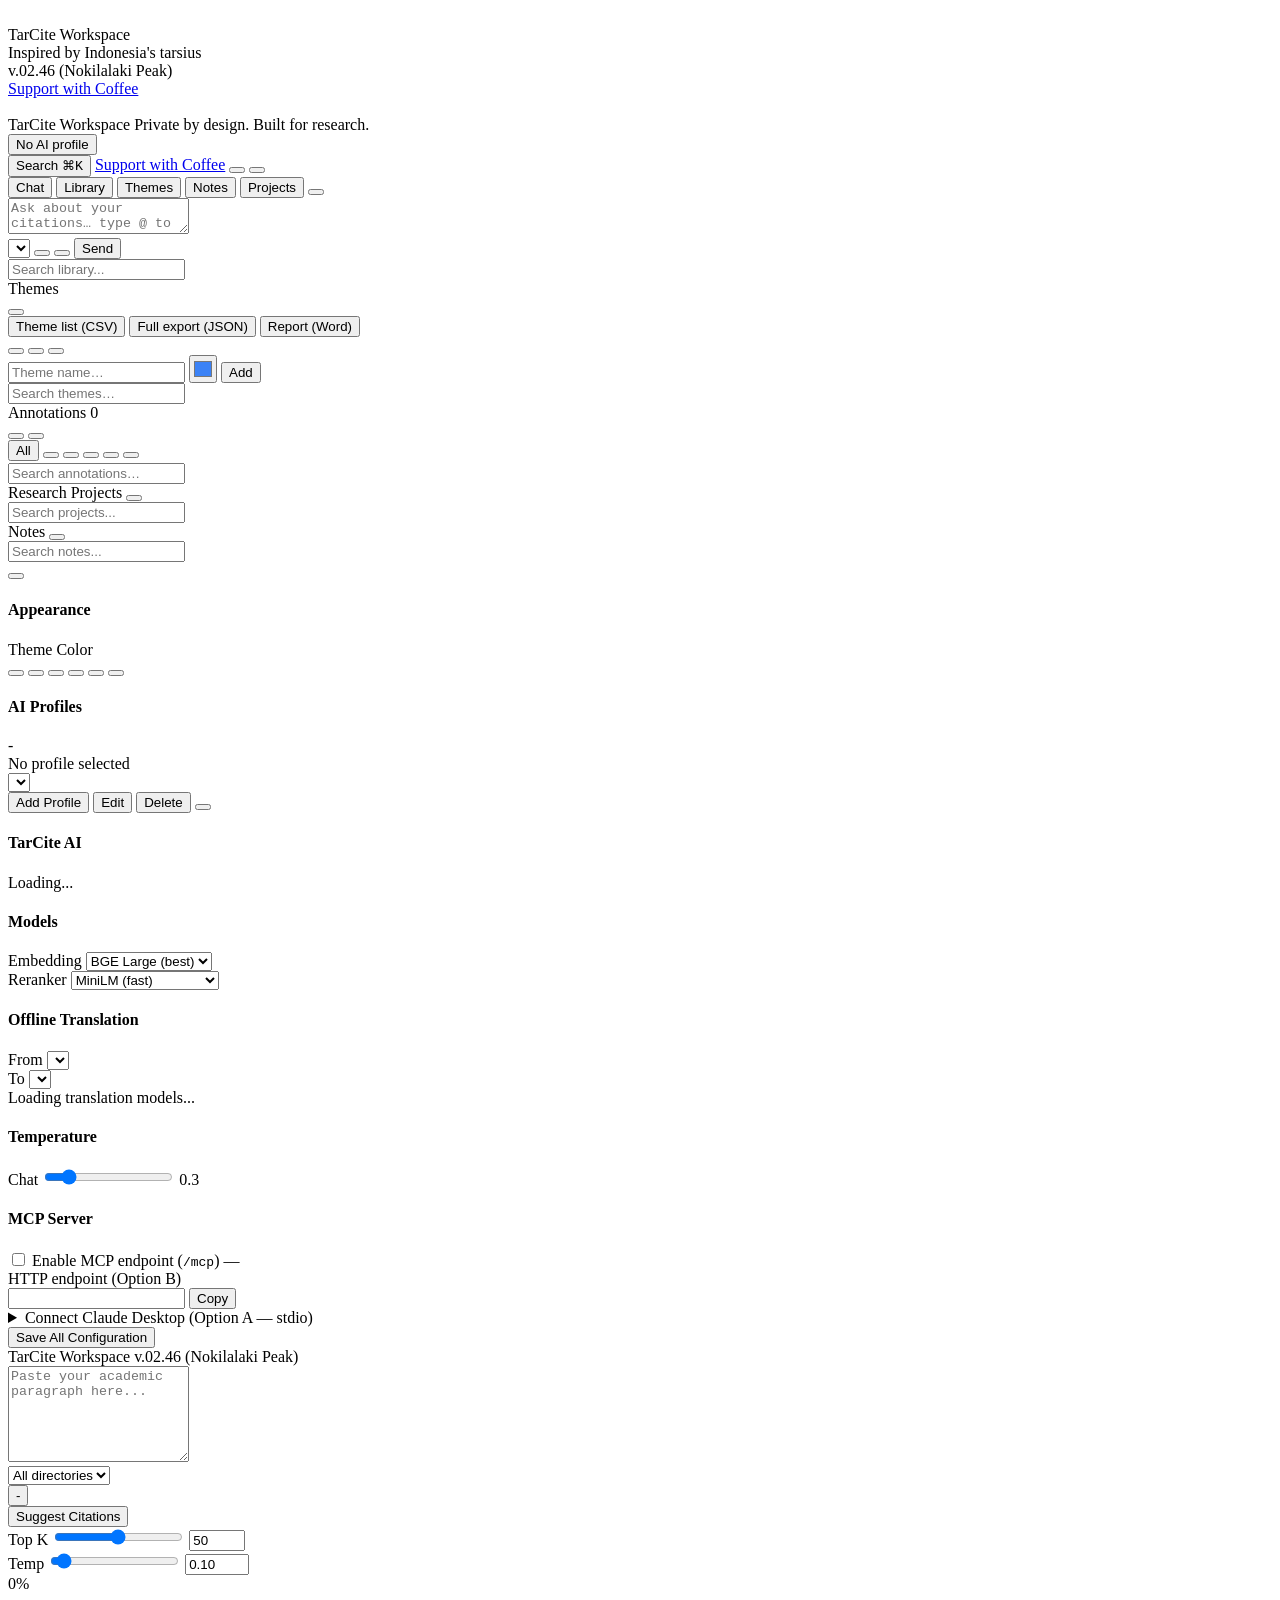
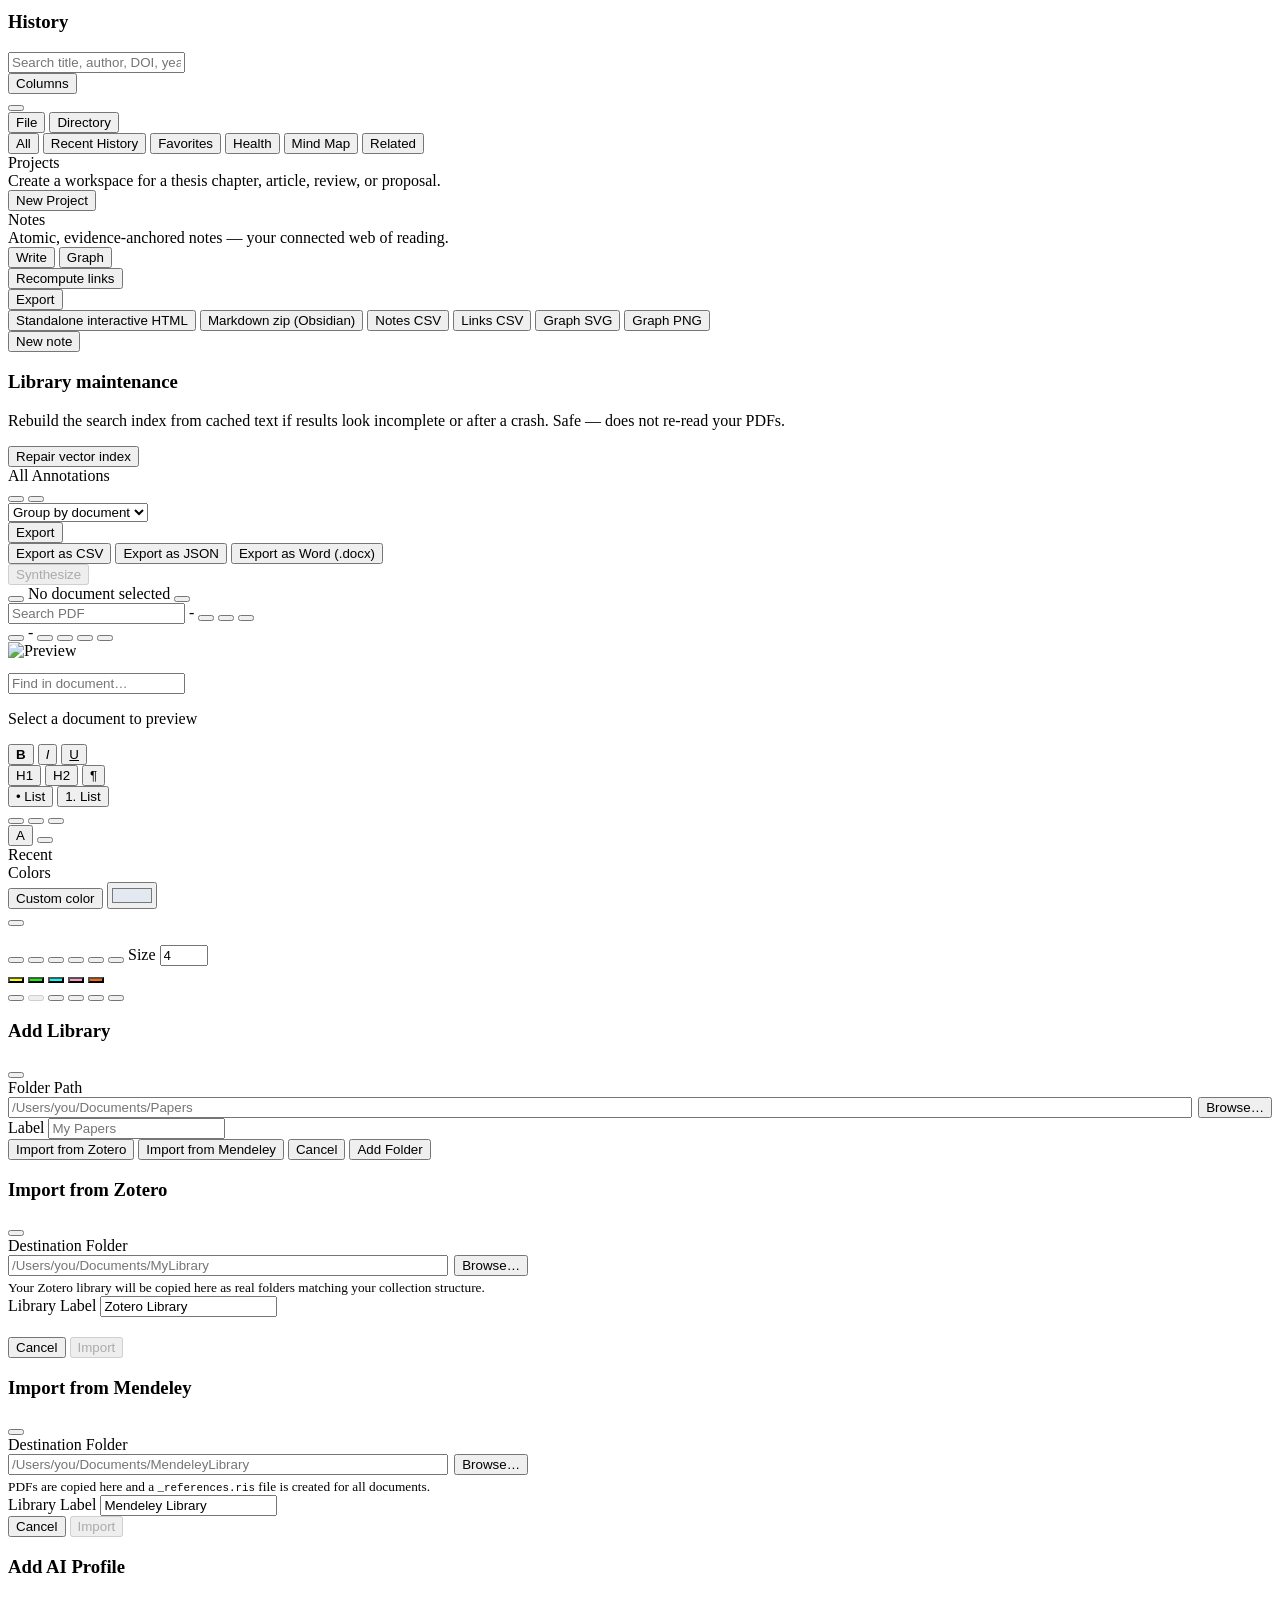
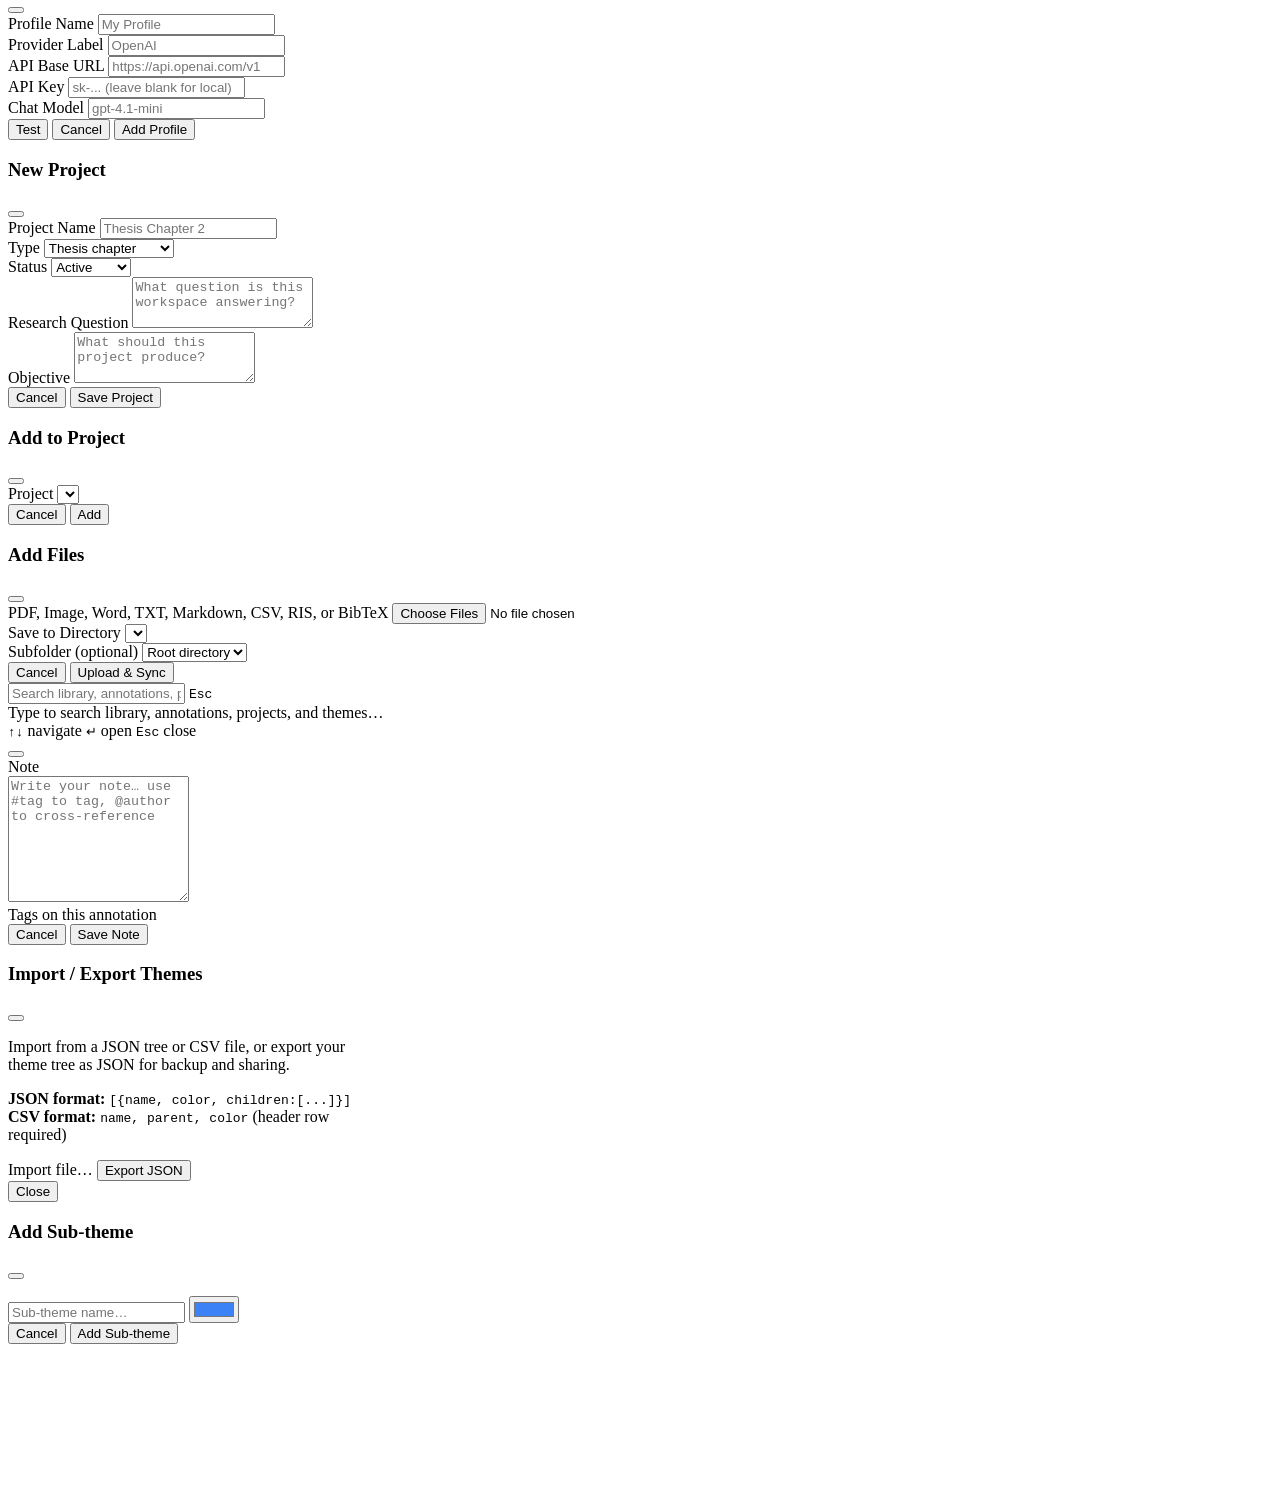
==== commit 6c0fb9f1: "Put the notes filter next to the search it modifies The filter list sat at the foot of the sidebar, " ====
--- a/app/templates/index.html
+++ b/app/templates/index.html
@@ -8,7 +8,7 @@
     <link rel="icon" type="image/png" sizes="32x32" href="/static/logo/favicon-32x32.png">
     <link rel="shortcut icon" href="/static/logo/favicon.ico">
     <link rel="apple-touch-icon" href="/static/logo/apple-touch-icon.png">
-    <link rel="stylesheet" href="/static/style.css?v=zettel-graph-20260829">
+    <link rel="stylesheet" href="/static/style.css?v=zettel-filter-20260829">
 </head>
 <body>
     <div id="splash-screen" class="splash-screen" aria-hidden="true">
@@ -199,9 +199,14 @@
                         <span>Notes</span>
                         <button class="notes-icon-btn" title="New note" onclick="newZettelNote()"><i data-lucide="plus" aria-hidden="true"></i></button>
                     </div>
-                    <input type="text" id="zettel-search" class="compact-input" placeholder="Search notes..." oninput="renderZettelSidebar()">
+                    <div class="zettel-search-row">
+                        <input type="text" id="zettel-search" class="compact-input" placeholder="Search notes..." oninput="renderZettelSidebar()">
+                        <div class="zettel-filter-wrap">
+                            <button id="zettel-filter-btn" class="zettel-filter-btn" onclick="toggleZettelFilterMenu(event)" aria-haspopup="true" aria-expanded="false" title="Filter which notes are listed"></button>
+                            <div id="zettel-filter-menu" class="zettel-filter-menu" role="menu"></div>
+                        </div>
+                    </div>
                     <div id="zettel-sidebar-list" class="projects-sidebar-list"></div>
-                    <div id="zettel-section-nav" class="projects-section-nav"></div>
                 </div>
 
                 <!-- Settings Tab Content -->
@@ -1010,8 +1015,8 @@
     <script src="/static/js/app-library.js?v=library-health-tabs-20260528"></script>
     <script src="/static/js/app-preview.js?v=translation-freeze-fix-20260817"></script>
     <script src="/static/js/app-projects.js?v=chart-export-20260819"></script>
-    <script src="/static/js/app-annotations.js?v=zettel-graph-20260829"></script>
-    <script src="/static/js/app-notes.js?v=zettel-graph-20260829"></script>
+    <script src="/static/js/app-annotations.js?v=zettel-filter-20260829"></script>
+    <script src="/static/js/app-notes.js?v=zettel-filter-20260829"></script>
     <script src="/static/js/app-search.js?v=quick-search-20260529"></script>
     <script src="/static/js/app-bootstrap.js?v=pdf-selection-ux-20260817"></script>
 <!-- Ink connection SVG overlay — fixed viewport, pointer-events managed per-group -->
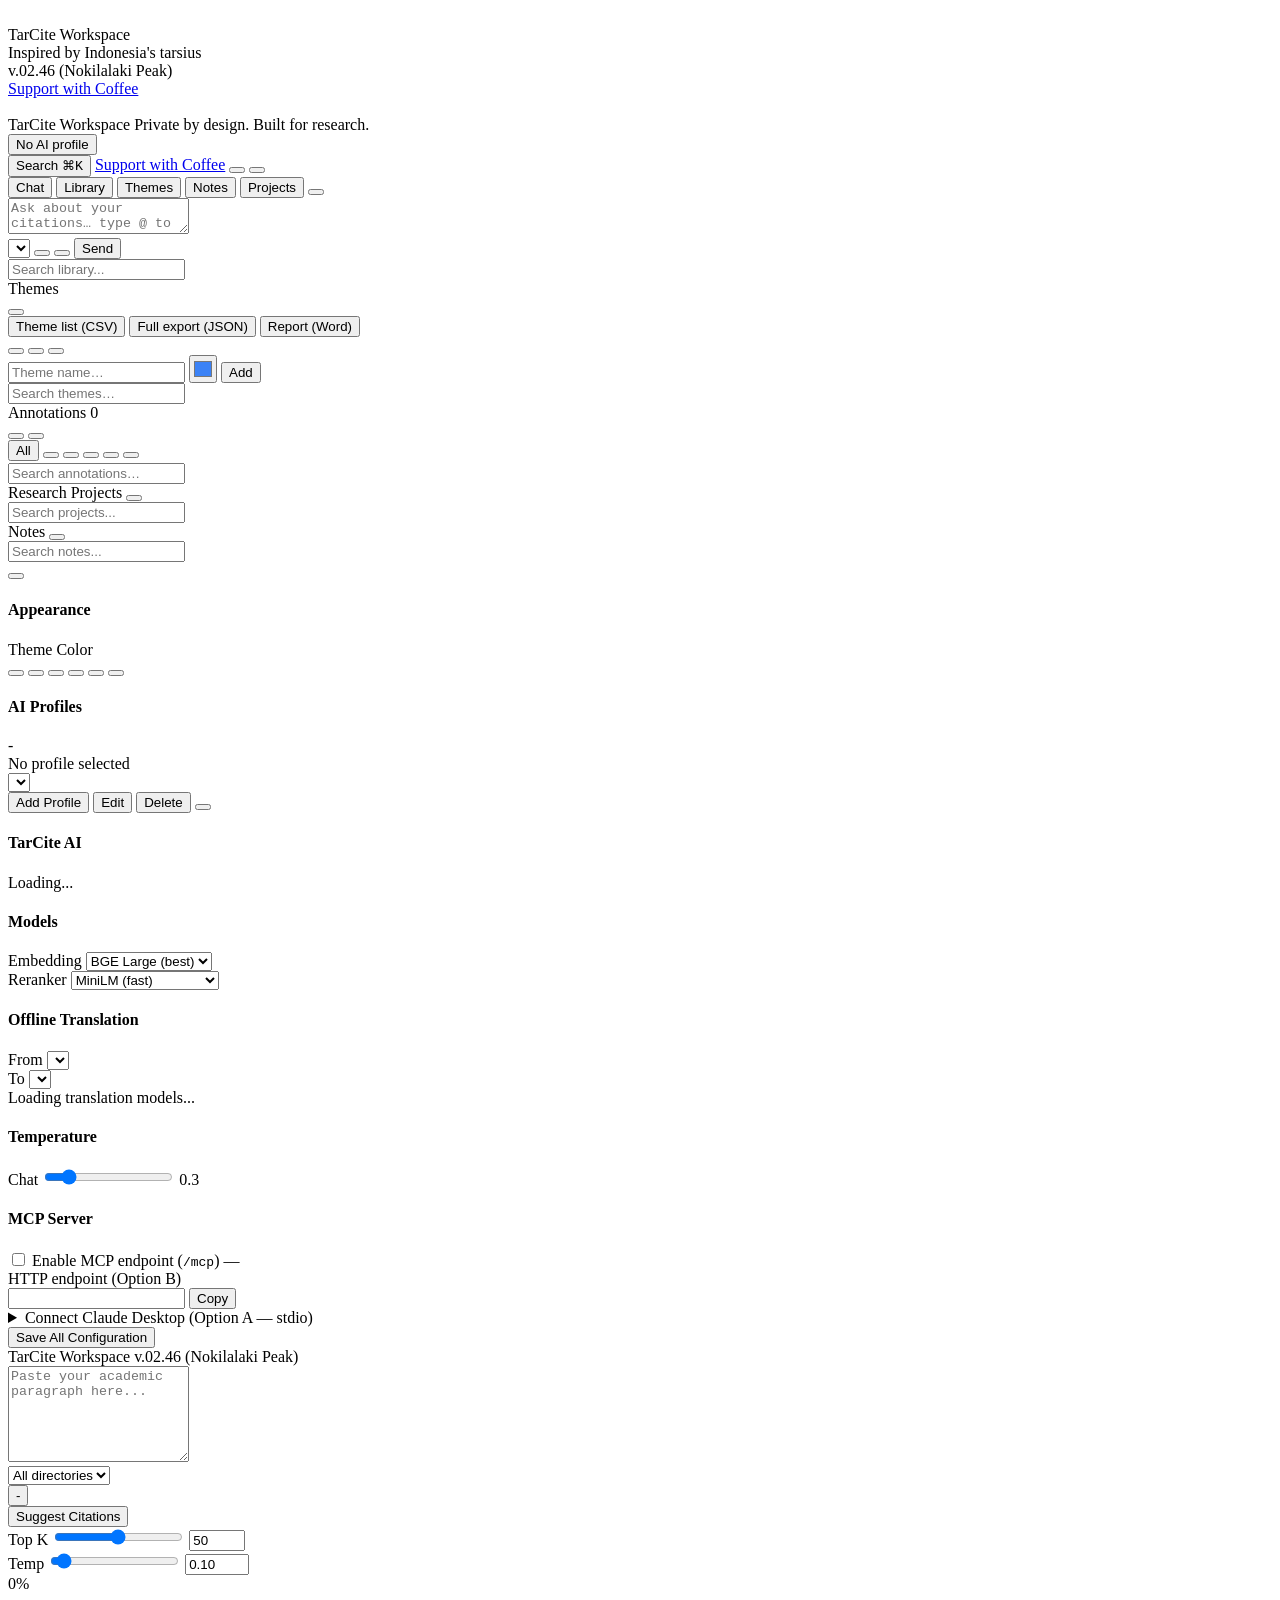
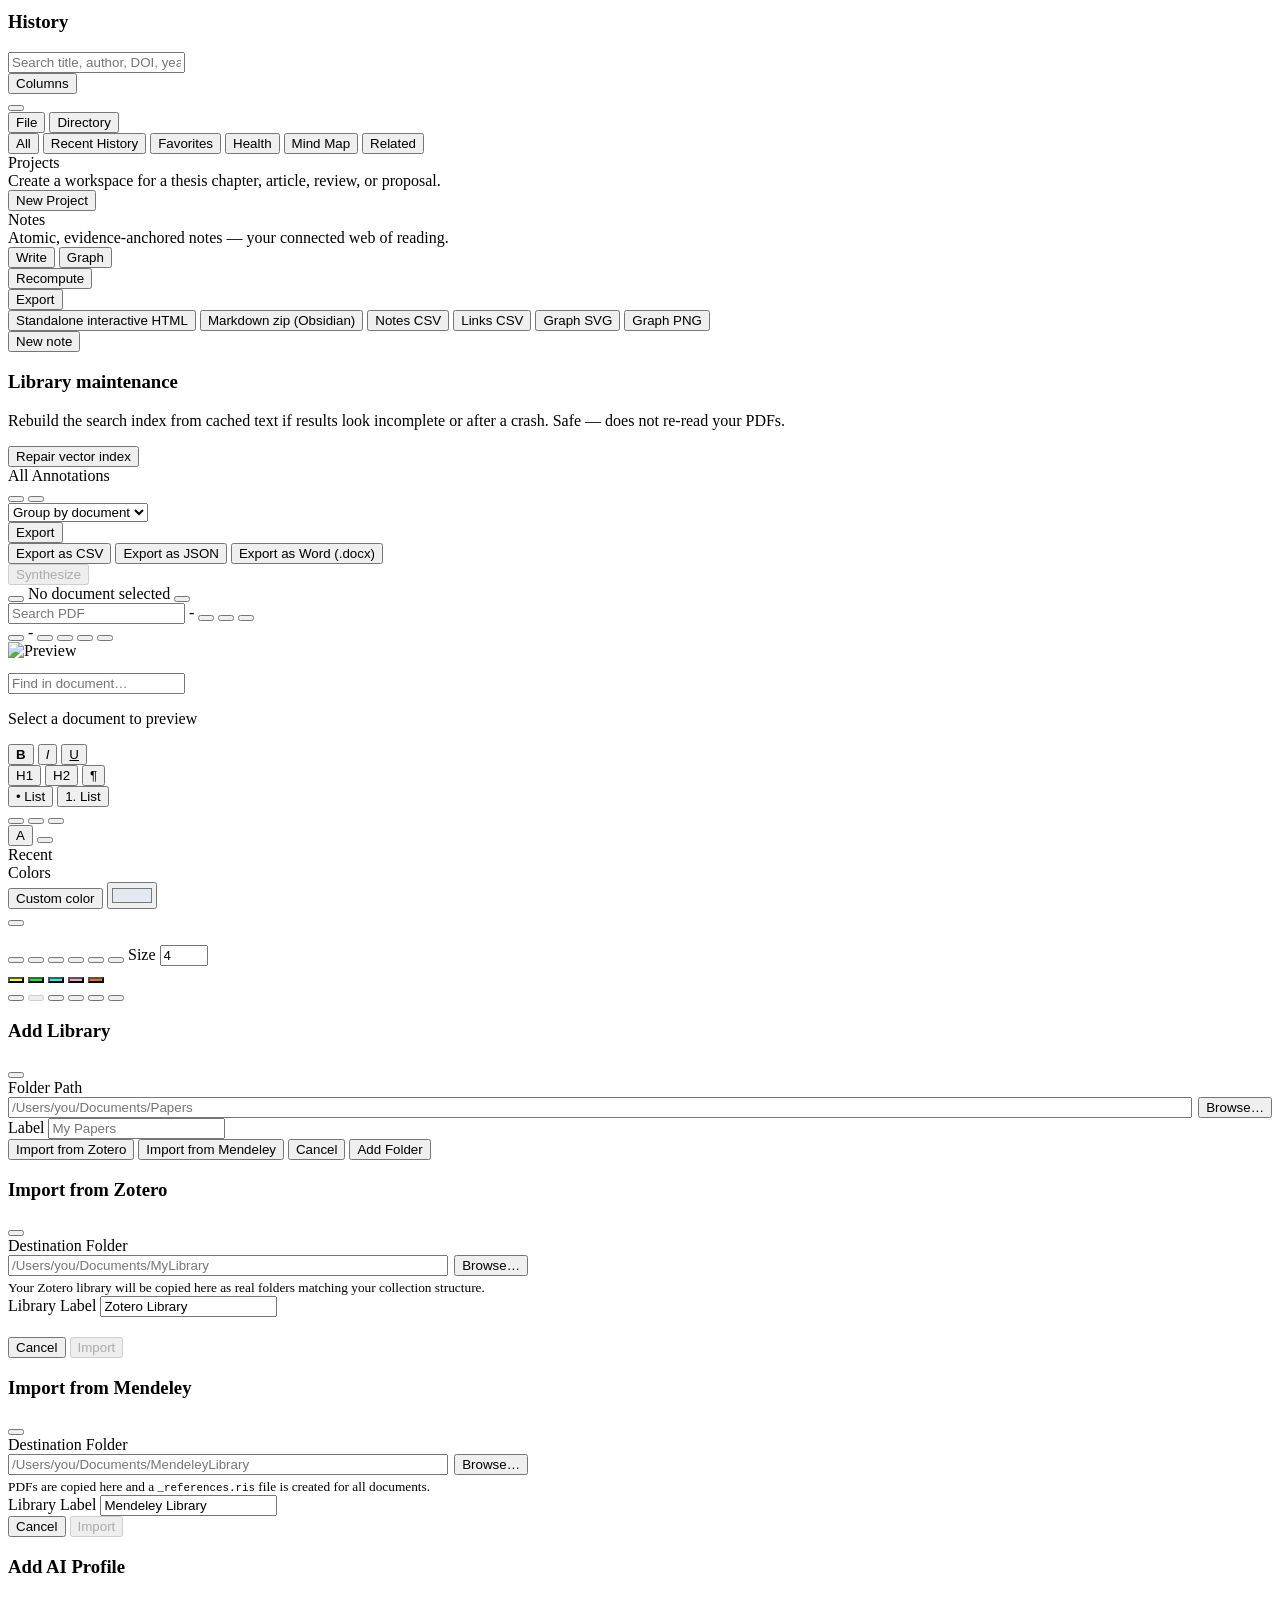
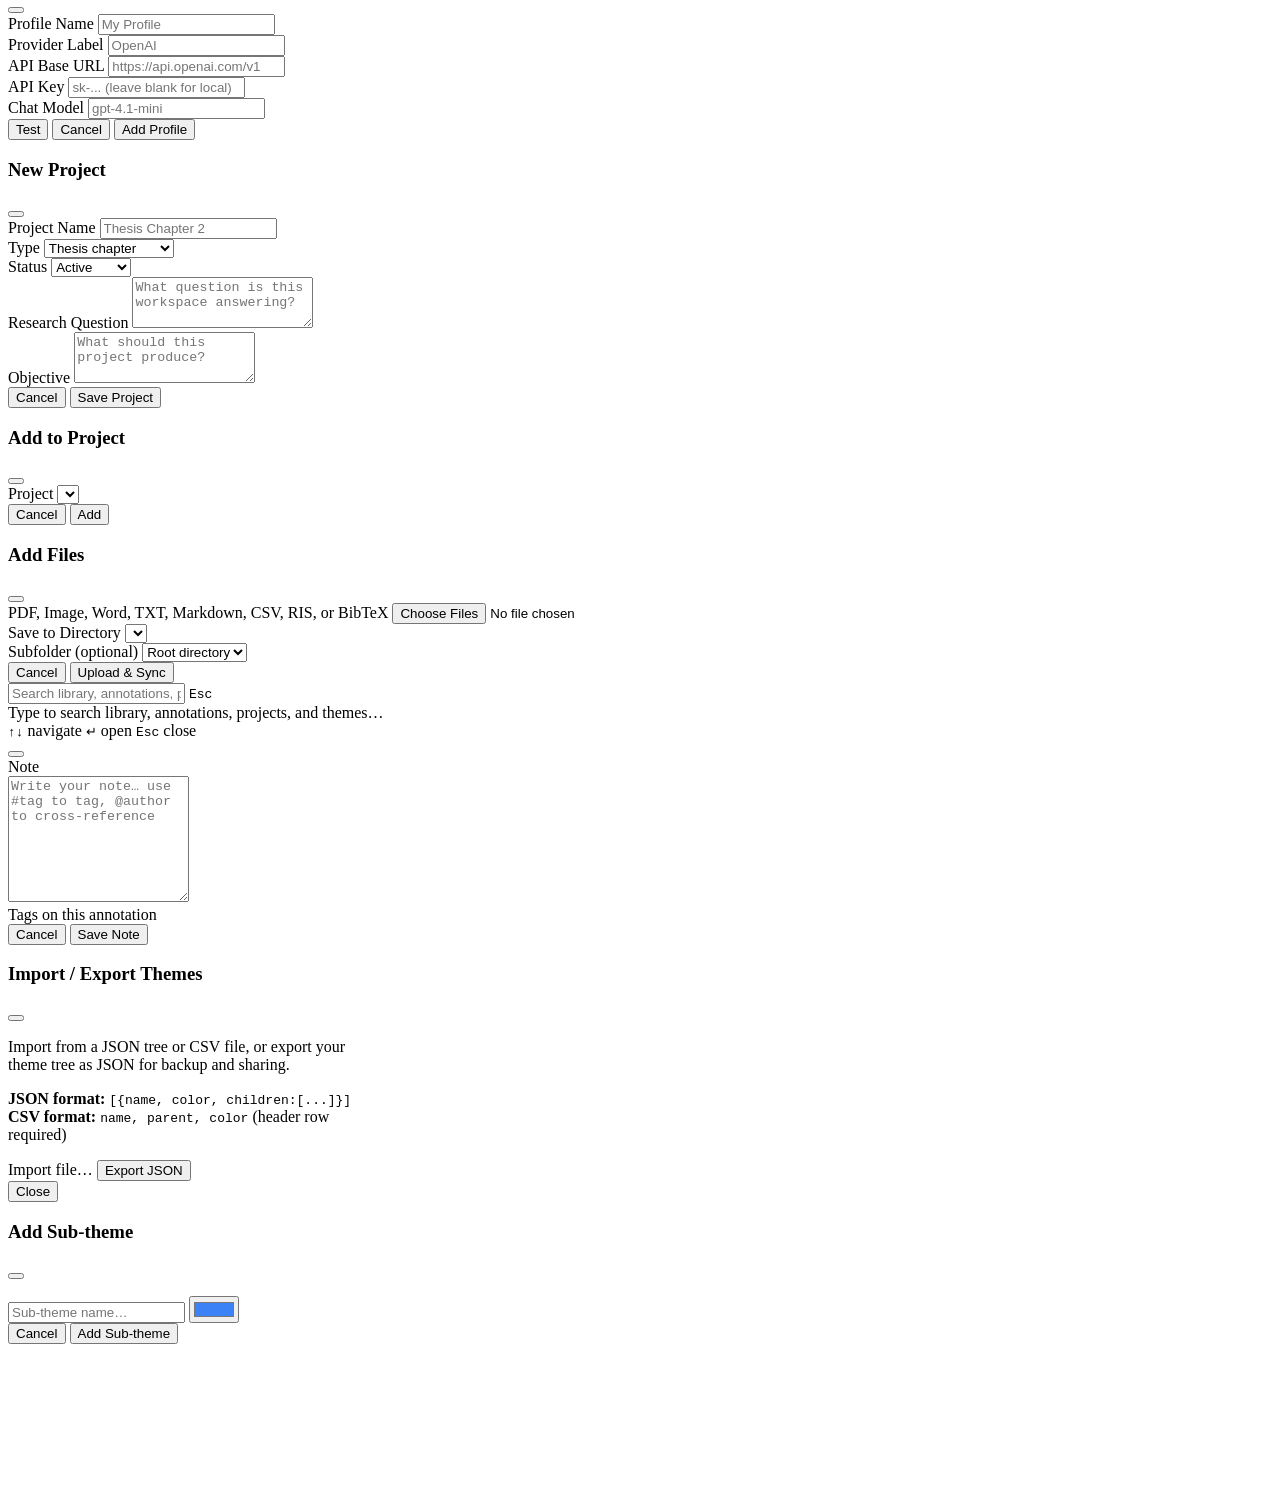
==== commit 31b3afcf: "Keep the notes toolbar on one row, whatever the title is called A long note title pushed the actions" ====
--- a/app/templates/index.html
+++ b/app/templates/index.html
@@ -8,7 +8,7 @@
     <link rel="icon" type="image/png" sizes="32x32" href="/static/logo/favicon-32x32.png">
     <link rel="shortcut icon" href="/static/logo/favicon.ico">
     <link rel="apple-touch-icon" href="/static/logo/apple-touch-icon.png">
-    <link rel="stylesheet" href="/static/style.css?v=zettel-filter-20260829">
+    <link rel="stylesheet" href="/static/style.css?v=zettel-toolbar-20260829">
 </head>
 <body>
     <div id="splash-screen" class="splash-screen" aria-hidden="true">
@@ -449,19 +449,19 @@
                 <!-- Notes (Zettelkasten) Workspace View -->
                 <div id="view-notes" class="center-view">
                     <div class="project-view-toolbar">
-                        <div>
+                        <div class="zettel-view-heading">
                             <div id="zettel-view-title" class="project-view-title">Notes</div>
                             <div id="zettel-view-subtitle" class="project-view-subtitle">Atomic, evidence-anchored notes — your connected web of reading.</div>
                             <div id="zettel-save-status" class="zettel-save-status" aria-live="polite"></div>
                         </div>
                         <div class="zettel-toolbar-actions">
                             <div class="zettel-mode-switch" role="tablist" aria-label="Notes mode">
-                                <button id="zettel-mode-write" class="zettel-mode-btn active" onclick="setZettelMode('write')" role="tab"><i data-lucide="pencil" aria-hidden="true"></i> Write</button>
-                                <button id="zettel-mode-graph" class="zettel-mode-btn" onclick="setZettelMode('graph')" role="tab"><i data-lucide="git-branch" aria-hidden="true"></i> Graph</button>
-                            </div>
-                            <button class="btn-small" id="zettel-recompute-btn" onclick="recomputeZettelLinks()" title="Recompute shared-evidence, semantic, and contradiction links"><i data-lucide="sparkles" aria-hidden="true"></i> Recompute links</button>
+                                <button id="zettel-mode-write" class="zettel-mode-btn active" onclick="setZettelMode('write')" role="tab"><i data-lucide="pencil" aria-hidden="true"></i><span class="btn-label">Write</span></button>
+                                <button id="zettel-mode-graph" class="zettel-mode-btn" onclick="setZettelMode('graph')" role="tab"><i data-lucide="git-branch" aria-hidden="true"></i><span class="btn-label">Graph</span></button>
+                            </div>
+                            <button class="btn-small" id="zettel-recompute-btn" onclick="recomputeZettelLinks()" title="Recompute shared-evidence, semantic, and contradiction links"><i data-lucide="sparkles" aria-hidden="true"></i><span class="btn-label">Recompute</span></button>
                             <div class="zettel-export-wrap">
-                                <button class="btn-small" onclick="toggleZettelExportMenu(event)" title="Export notes, links, or the graph"><i data-lucide="download" aria-hidden="true"></i> Export <i data-lucide="chevron-down" aria-hidden="true" style="width:12px;height:12px;"></i></button>
+                                <button class="btn-small" onclick="toggleZettelExportMenu(event)" title="Export notes, links, or the graph"><i data-lucide="download" aria-hidden="true"></i><span class="btn-label">Export</span> <i data-lucide="chevron-down" aria-hidden="true" style="width:12px;height:12px;"></i></button>
                                 <div id="zettel-export-menu" class="zettel-export-menu">
                                     <button class="zettel-menu-item" onclick="exportZettelGraphHtml(); closeZettelExportMenu()"><i data-lucide="globe" aria-hidden="true"></i> Standalone interactive HTML</button>
                                     <button class="zettel-menu-item" onclick="exportZettelMdZip(); closeZettelExportMenu()"><i data-lucide="file-archive" aria-hidden="true"></i> Markdown zip (Obsidian)</button>
@@ -471,7 +471,7 @@
                                     <button class="zettel-menu-item" onclick="exportZettelGraphPng(); closeZettelExportMenu()"><i data-lucide="image" aria-hidden="true"></i> Graph PNG</button>
                                 </div>
                             </div>
-                            <button class="btn-small" onclick="newZettelNote()"><i data-lucide="plus" aria-hidden="true"></i> New note</button>
+                            <button class="btn-small" onclick="newZettelNote()"><i data-lucide="plus" aria-hidden="true"></i><span class="btn-label">New note</span></button>
                         </div>
                     </div>
                     <div id="zettel-view-content" class="project-view-content"></div>
@@ -1015,8 +1015,8 @@
     <script src="/static/js/app-library.js?v=library-health-tabs-20260528"></script>
     <script src="/static/js/app-preview.js?v=translation-freeze-fix-20260817"></script>
     <script src="/static/js/app-projects.js?v=chart-export-20260819"></script>
-    <script src="/static/js/app-annotations.js?v=zettel-filter-20260829"></script>
-    <script src="/static/js/app-notes.js?v=zettel-filter-20260829"></script>
+    <script src="/static/js/app-annotations.js?v=zettel-toolbar-20260829"></script>
+    <script src="/static/js/app-notes.js?v=zettel-toolbar-20260829"></script>
     <script src="/static/js/app-search.js?v=quick-search-20260529"></script>
     <script src="/static/js/app-bootstrap.js?v=pdf-selection-ux-20260817"></script>
 <!-- Ink connection SVG overlay — fixed viewport, pointer-events managed per-group -->
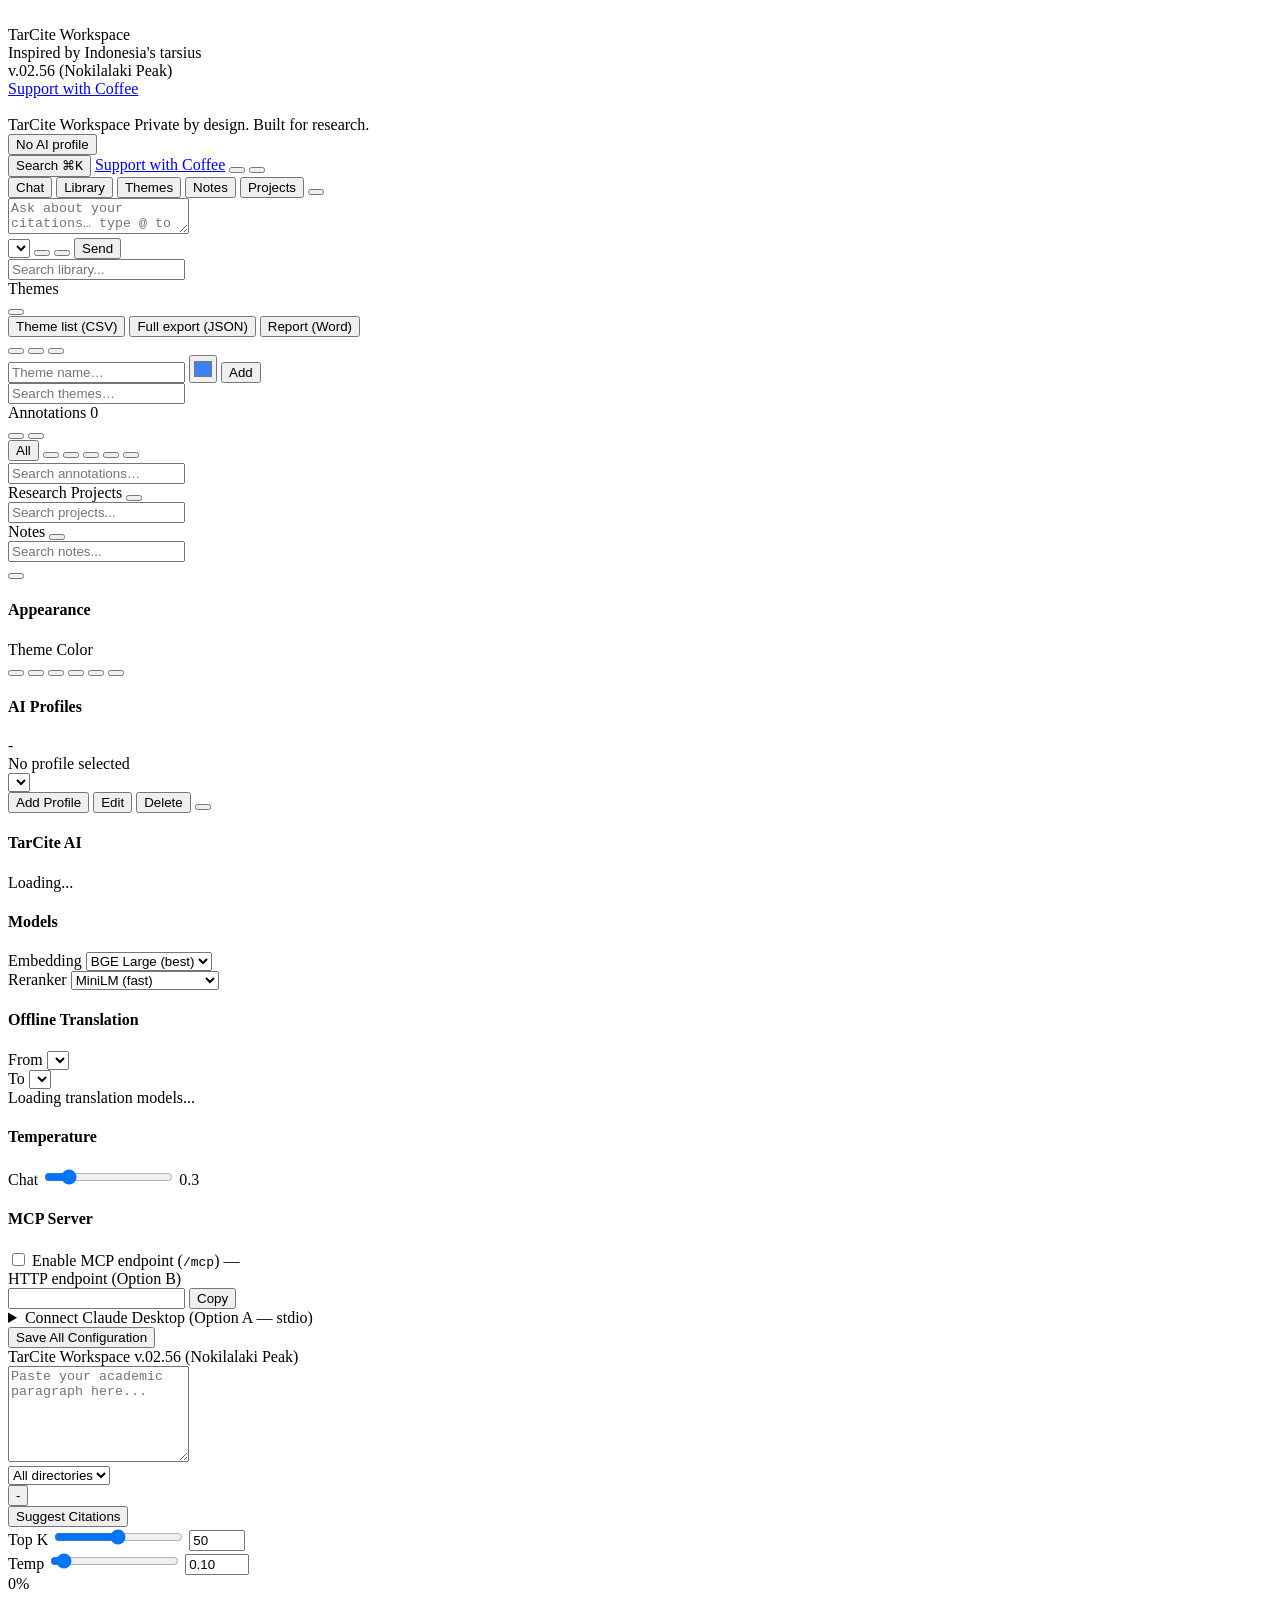
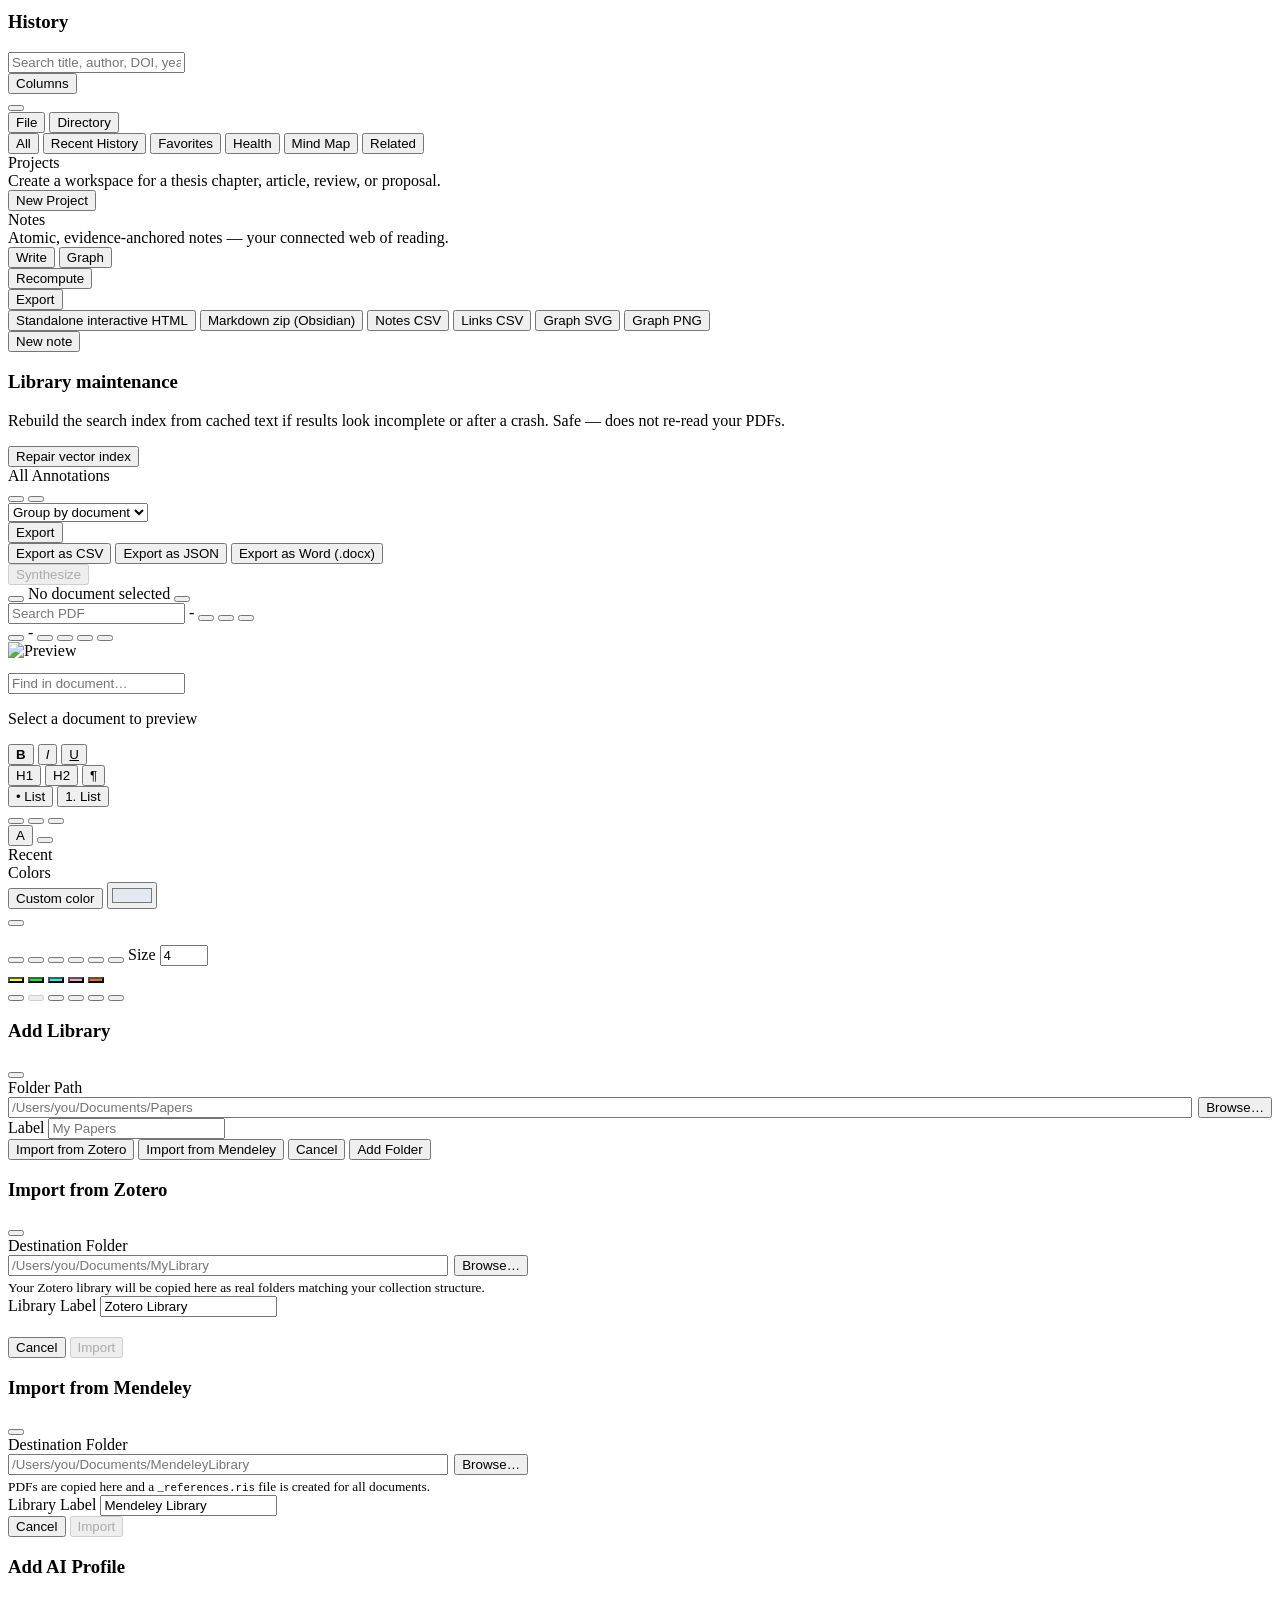
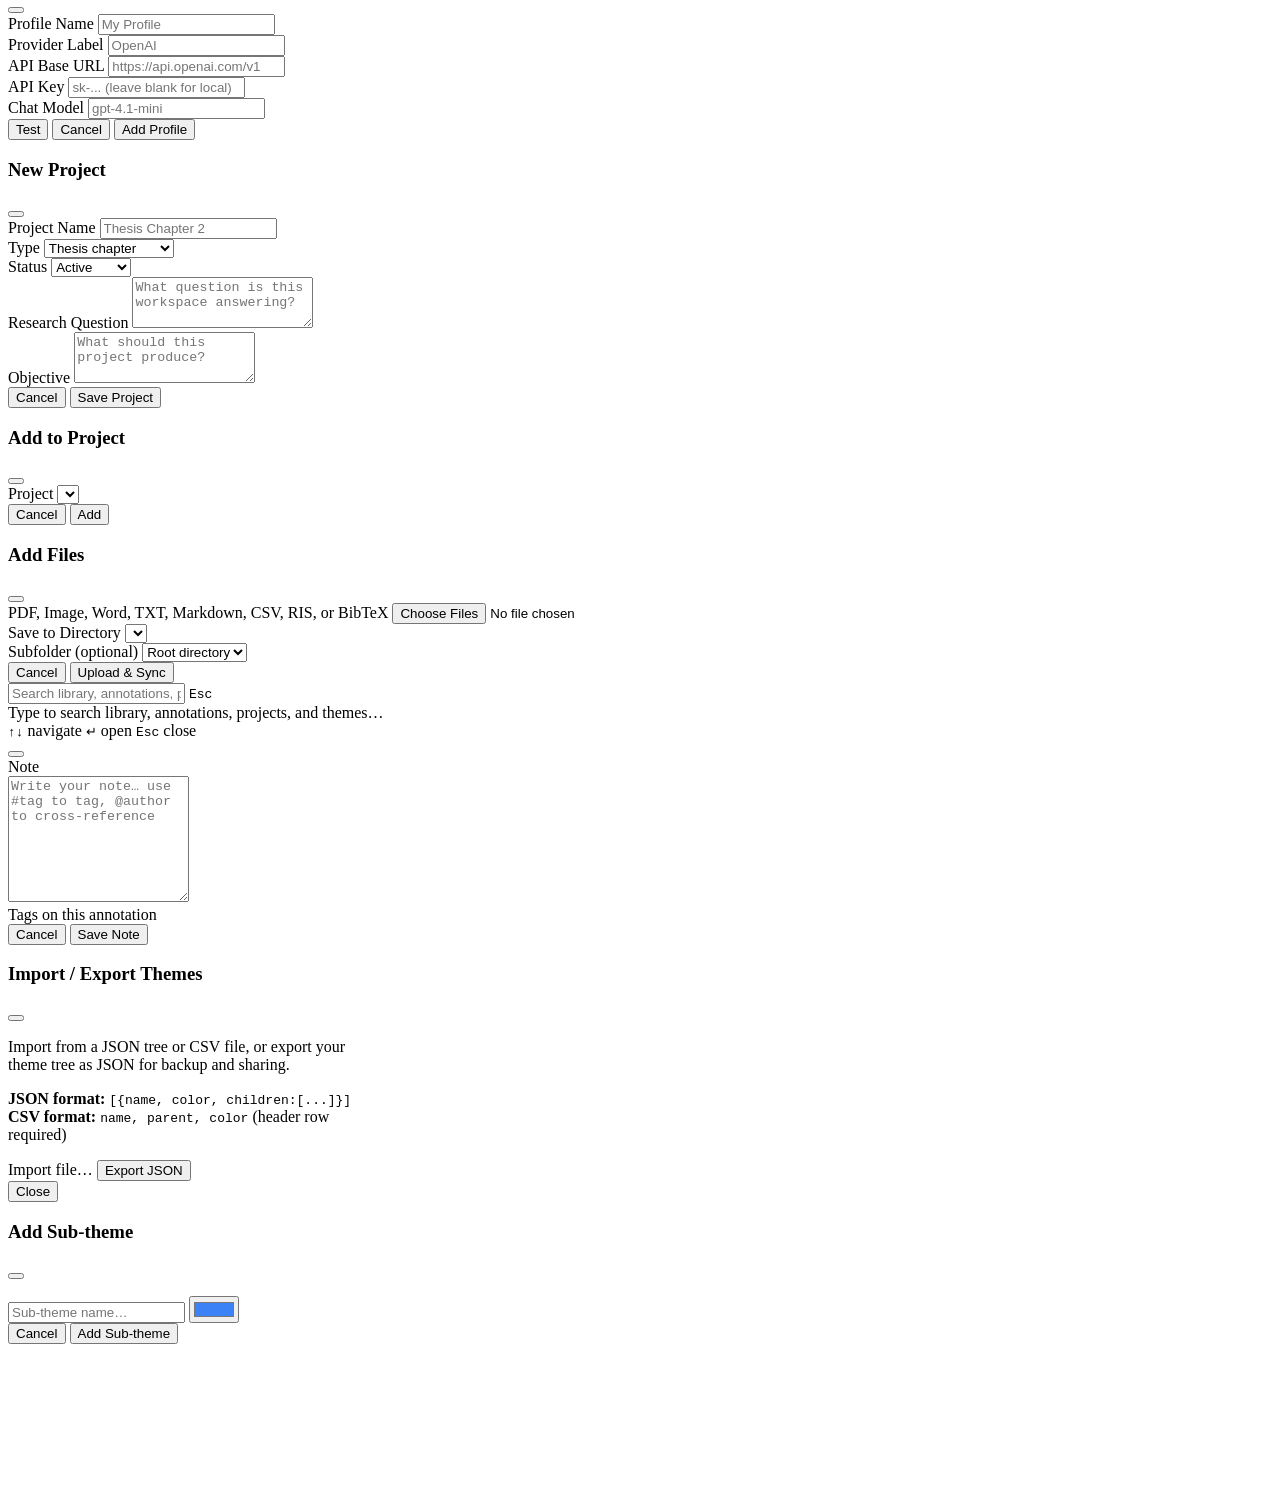
==== commit c8910994: "Bump to 0.2.56 (Nokilalaki Peak) and release the changelog Promotes the Unreleased section to 0.2.56" ====
--- a/app/templates/index.html
+++ b/app/templates/index.html
@@ -8,7 +8,7 @@
     <link rel="icon" type="image/png" sizes="32x32" href="/static/logo/favicon-32x32.png">
     <link rel="shortcut icon" href="/static/logo/favicon.ico">
     <link rel="apple-touch-icon" href="/static/logo/apple-touch-icon.png">
-    <link rel="stylesheet" href="/static/style.css?v=zettel-toolbar-20260829">
+    <link rel="stylesheet" href="/static/style.css?v=zettel-export-20260829">
 </head>
 <body>
     <div id="splash-screen" class="splash-screen" aria-hidden="true">
@@ -16,7 +16,7 @@
             <img src="/static/logo/TarCite_logo_250.png" alt="" class="splash-logo">
             <div class="splash-title">TarCite Workspace</div>
             <div class="splash-tagline">Inspired by Indonesia's tarsius</div>
-            <div class="splash-version">v.02.46 (Nokilalaki Peak)</div>
+            <div class="splash-version">v.02.56 (Nokilalaki Peak)</div>
             <div class="splash-progress"><div class="splash-progress-fill"></div></div>
         </div>
         <div class="splash-credit">
@@ -321,7 +321,7 @@
                         <input type="hidden" id="settings-crossref-mailto" value="info@tarcite.com">
                         <div id="settings-msg" class="settings-msg"></div>
                         <button id="save-settings-btn" class="btn-primary settings-save-all" type="button">Save All Configuration</button>
-                        <div class="settings-version">TarCite Workspace v.02.46 (Nokilalaki Peak)</div>
+                        <div class="settings-version">TarCite Workspace v.02.56 (Nokilalaki Peak)</div>
 
                     </div>
                 </div>
@@ -1015,8 +1015,8 @@
     <script src="/static/js/app-library.js?v=library-health-tabs-20260528"></script>
     <script src="/static/js/app-preview.js?v=translation-freeze-fix-20260817"></script>
     <script src="/static/js/app-projects.js?v=chart-export-20260819"></script>
-    <script src="/static/js/app-annotations.js?v=zettel-toolbar-20260829"></script>
-    <script src="/static/js/app-notes.js?v=zettel-toolbar-20260829"></script>
+    <script src="/static/js/app-annotations.js?v=zettel-export-20260829"></script>
+    <script src="/static/js/app-notes.js?v=zettel-export-20260829"></script>
     <script src="/static/js/app-search.js?v=quick-search-20260529"></script>
     <script src="/static/js/app-bootstrap.js?v=pdf-selection-ux-20260817"></script>
 <!-- Ink connection SVG overlay — fixed viewport, pointer-events managed per-group -->
